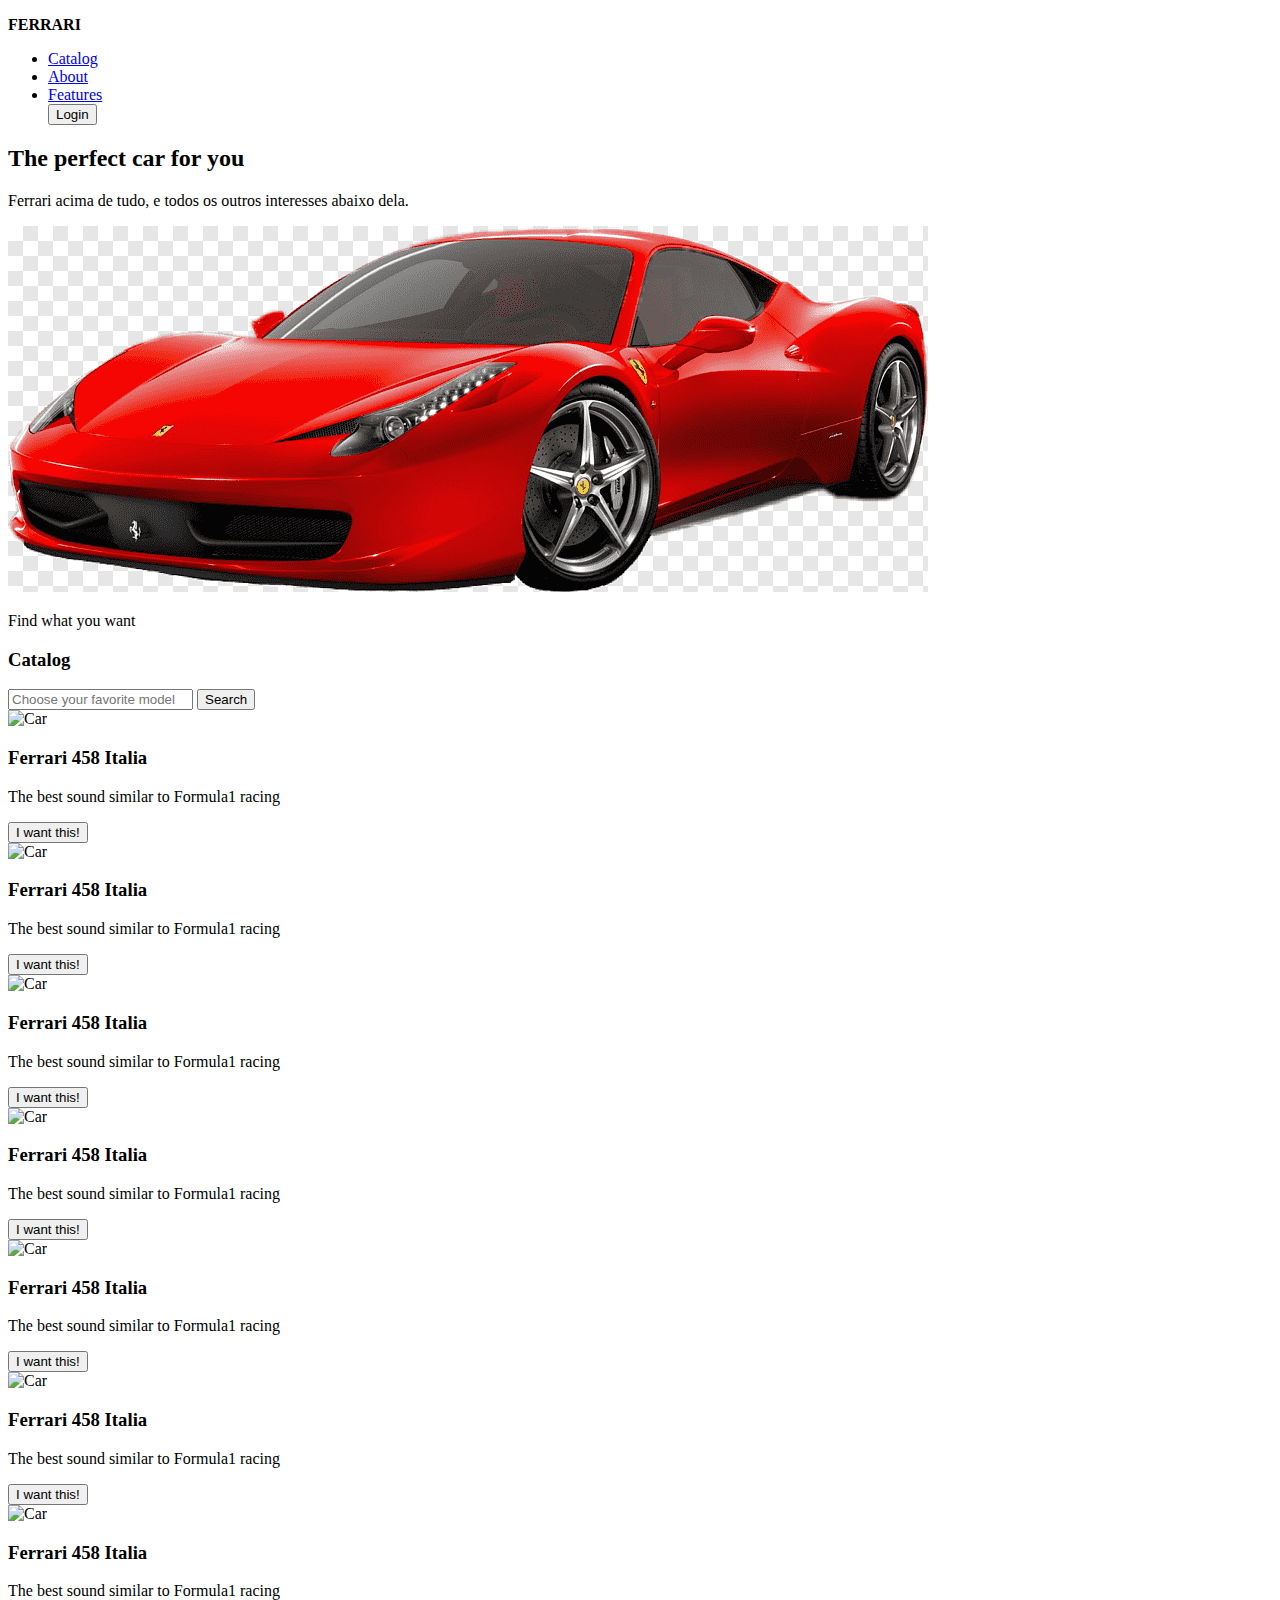
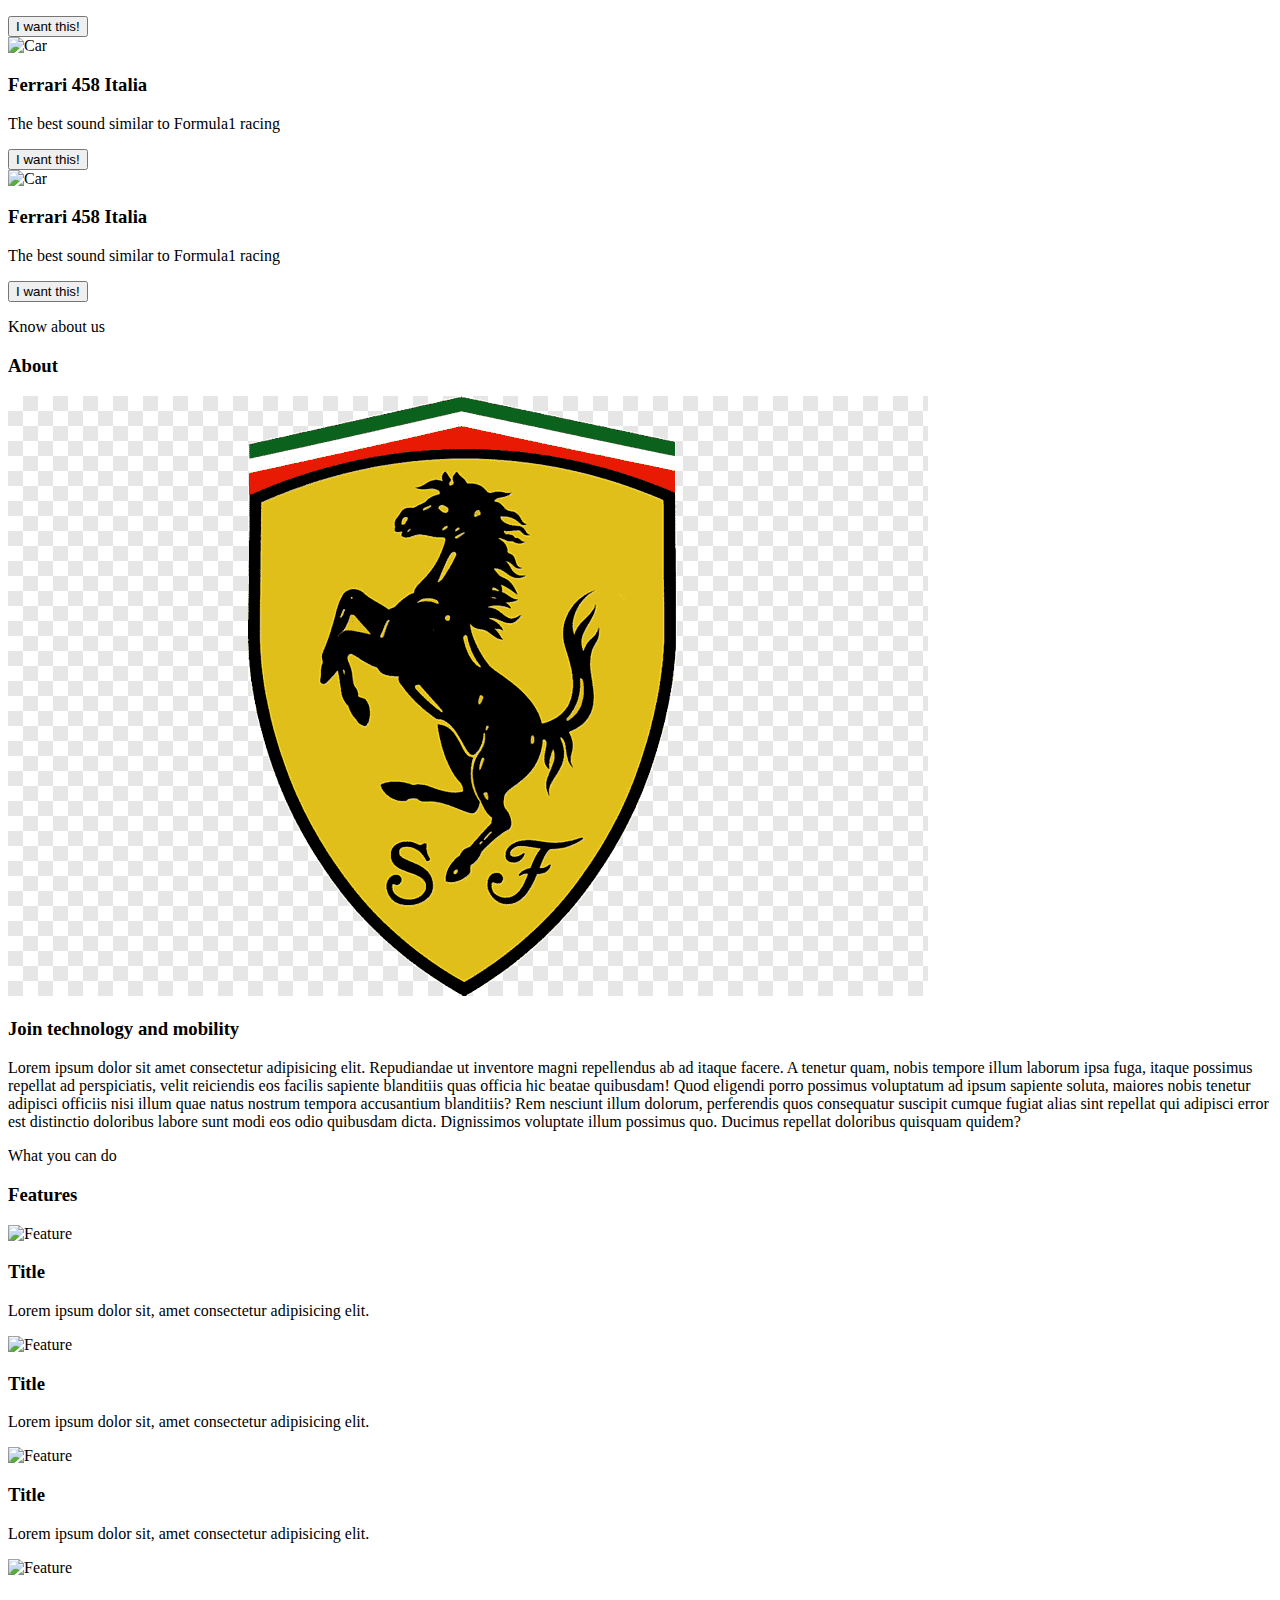
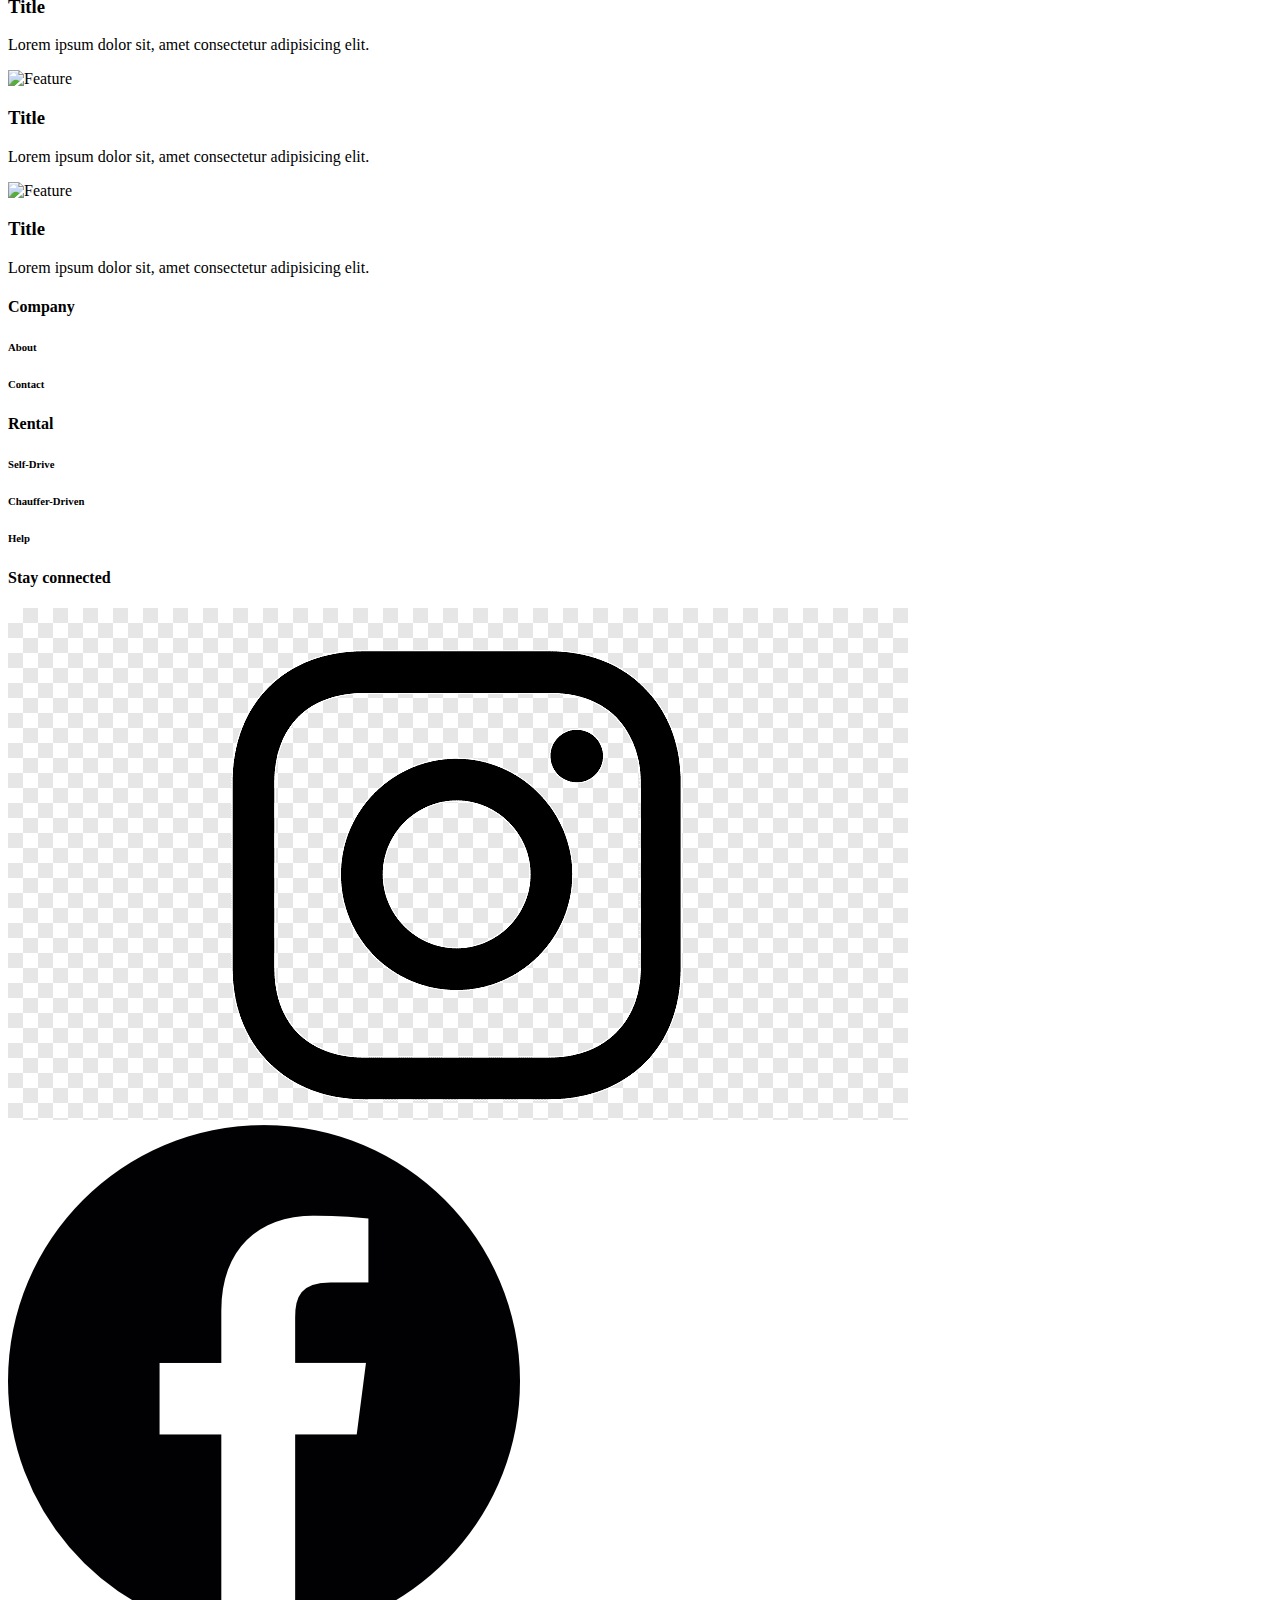
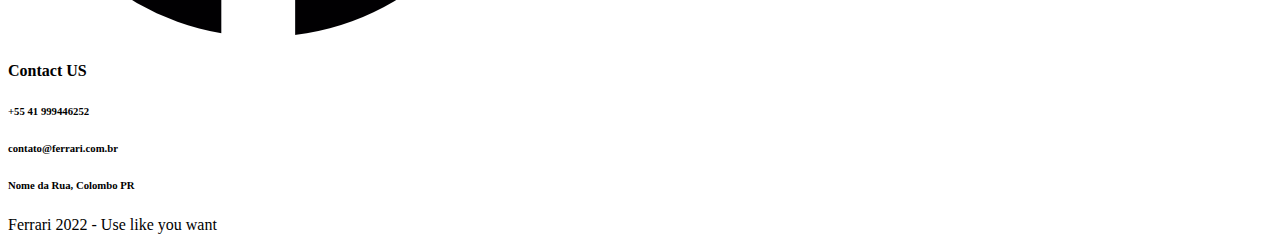
==== index.html @ 74cccc2a "initial commit" ====
<!DOCTYPE html>
<html lang="en">
  <head>
    <meta charset="UTF-8" />
    <meta http-equiv="X-UA-Compatible" content="IE=edge" />
    <meta name="viewport" content="width=device-width, initial-scale=1.0" />
    <title>Ferrari</title>
    <link rel="stylesheet" href="css/styles.css" />
  </head>
  <body>
    <header>
      <div class="content">
        <nav>
          <p class="brand"><strong>FERRARI</strong></p>
          <ul>
            <li><a href="#catalog">Catalog</a></li>
            <li><a href="#about">About</a></li>
            <li><a href="#feature">Features</a></li>
            <button>Login</button>
          </ul>
        </nav>
        <div class="header-block">
          <div class="text">
            <h2>The perfect car for you</h2>
            <p>Ferrari acima de tudo, e todos os outros interesses abaixo dela.</p>
          </div>
          <img src="images/458italia.png" alt="Car" />
        </div>
      </div>
    </header>
    <section class="catalog" id="catalog">
      <div class="content">
        <div class="title-wrapper-catalog">
          <p>Find what you want</p>
          <h3>Catalog</h3>
        </div>
        <div class="filter-card">
          <input
            type="text"
            class="search-input"
            placeholder="Choose your favorite model"
          />
          <button class="search-button">Search</button>
        </div>
        <div class="card-wrapper">
          <div class="card-item">
            <img src="images/ferraripreta.png" alt="Car" />
            <div class="card-content">
              <h3>Ferrari 458 Italia</h3>
              <p>
                The best sound similar to Formula1 racing
              </p>
              <button type="button">I want this!</button>
            </div>
          </div>
          <div class="card-item">
            <img src="images/ferraripreta.png" alt="Car" />
            <div class="card-content">
              <h3>Ferrari 458 Italia</h3>
              <p>
                The best sound similar to Formula1 racing
              </p>
              <button type="button">I want this!</button>
            </div>
          </div>
          <div class="card-item">
            <img src="images/ferraripreta.png" alt="Car" />
            <div class="card-content">
              <h3>Ferrari 458 Italia</h3>
              <p>
                The best sound similar to Formula1 racing
              </p>
              <button type="button">I want this!</button>
            </div>
          </div>
          <div class="card-item">
            <img src="images/ferraripreta.png" alt="Car" />
            <div class="card-content">
              <h3>Ferrari 458 Italia</h3>
              <p>
                The best sound similar to Formula1 racing
              </p>
              <button type="button">I want this!</button>
            </div>
          </div>
          <div class="card-item">
            <img src="images/ferraripreta.png" alt="Car" />
            <div class="card-content">
              <h3>Ferrari 458 Italia</h3>
              <p>
                The best sound similar to Formula1 racing
              </p>
              <button type="button">I want this!</button>
            </div>
          </div>
          <div class="card-item">
            <img src="images/ferraripreta.png" alt="Car" />
            <div class="card-content">
              <h3>Ferrari 458 Italia</h3>
              <p>
                The best sound similar to Formula1 racing
              </p>
              <button type="button">I want this!</button>
            </div>
          </div>
          <div class="card-item">
            <img src="images/ferraripreta.png" alt="Car" />
            <div class="card-content">
              <h3>Ferrari 458 Italia</h3>
              <p>
                The best sound similar to Formula1 racing
              </p>
              <button type="button">I want this!</button>
            </div>
          </div>
          <div class="card-item">
            <img src="images/ferraripreta.png" alt="Car" />
            <div class="card-content">
              <h3>Ferrari 458 Italia</h3>
              <p>
                The best sound similar to Formula1 racing
              </p>
              <button type="button">I want this!</button>
            </div>
          </div>
          <div class="card-item">
            <img src="images/ferraripreta.png" alt="Car" />
            <div class="card-content">
              <h3>Ferrari 458 Italia</h3>
              <p>
                The best sound similar to Formula1 racing
              </p>
              <button type="button">I want this!</button>
            </div>
          </div>
        </div>
      </div>
    </section>

    <section class="about" id="about">
      <div class="content">
        <div class="title-wrapper-about">
          <p>Know about us</p>
          <h3>About</h3>
        </div>
        <div class="about-content">
          <div class="left">
            <img src="images/ferrarilogo.png" alt="About" />
          </div>
          <div class="right">
            <h3>Join technology and mobility</h3>
            <p>
              Lorem ipsum dolor sit amet consectetur adipisicing elit.
              Repudiandae ut inventore magni repellendus ab ad itaque facere. A
              tenetur quam, nobis tempore illum laborum ipsa fuga, itaque
              possimus repellat ad perspiciatis, velit reiciendis eos facilis
              sapiente blanditiis quas officia hic beatae quibusdam! Quod
              eligendi porro possimus voluptatum ad ipsum sapiente soluta,
              maiores nobis tenetur adipisci officiis nisi illum quae natus
              nostrum tempora accusantium blanditiis? Rem nesciunt illum
              dolorum, perferendis quos consequatur suscipit cumque fugiat alias
              sint repellat qui adipisci error est distinctio doloribus labore
              sunt modi eos odio quibusdam dicta. Dignissimos voluptate illum
              possimus quo. Ducimus repellat doloribus quisquam quidem?
            </p>
          </div>
        </div>
      </div>
    </section>

    <section class="features" id="features">
      <div class="content">
        <div class="title-wrapper-features">
          <p>What you can do</p>
          <h3>Features</h3>
        </div>
        <div class="feature-card-block">
          <div class="feature-card-item">
            <img src="images/feature-planet.png" alt="Feature" />
            <div class="feature-text-content">
              <h3>Title</h3>
              <p>Lorem ipsum dolor sit, amet consectetur adipisicing elit.</p>
            </div>
          </div>
          <div class="feature-card-item">
            <img src="images/feature-planet.png" alt="Feature" />
            <div class="feature-text-content">
              <h3>Title</h3>
              <p>Lorem ipsum dolor sit, amet consectetur adipisicing elit.</p>
            </div>
          </div>
          <div class="feature-card-item">
            <img src="images/feature-planet.png" alt="Feature" />
            <div class="feature-text-content">
              <h3>Title</h3>
              <p>Lorem ipsum dolor sit, amet consectetur adipisicing elit.</p>
            </div>
          </div>
          <div class="feature-card-item">
            <img src="images/feature-planet.png" alt="Feature" />
            <div class="feature-text-content">
              <h3>Title</h3>
              <p>Lorem ipsum dolor sit, amet consectetur adipisicing elit.</p>
            </div>
          </div>
          <div class="feature-card-item">
            <img src="images/feature-planet.png" alt="Feature" />
            <div class="feature-text-content">
              <h3>Title</h3>
              <p>Lorem ipsum dolor sit, amet consectetur adipisicing elit.</p>
            </div>
          </div>
          <div class="feature-card-item">
            <img src="images/feature-planet.png" alt="Feature" />
            <div class="feature-text-content">
              <h3>Title</h3>
              <p>Lorem ipsum dolor sit, amet consectetur adipisicing elit.</p>
            </div>
          </div>
        </div>
      </div>
    </section>

    <footer>
      <div class="main">
        <div class="content footer-links">
          <div class="footer-company">
            <h4>Company</h4>
            <h6>About</h6>
            <h6>Contact</h6>
          </div>
          <div class="footer-rental">
            <h4>Rental</h4>
            <h6>Self-Drive</h6>
            <h6>Chauffer-Driven</h6>
            <h6>Help</h6>
          </div>
          <div class="footer-social">
            <h4>Stay connected</h4>
            <div class="social-icons">
              <img src="images/instalogo.png" alt="Instagram" />
              <img src="images/facelogo.png" alt="Facebook" />
            </div>
          </div>
          <div class="footer-contact">
            <h4>Contact US</h4>
            <h6>+55 41 999446252</h6>
            <h6>contato@ferrari.com.br</h6>
            <h6>Nome da Rua, Colombo PR</h6>
          </div>
        </div>
      </div>
      <div class="last">Ferrari 2022 - Use like you want</div>
    </footer>
  </body>
</html>
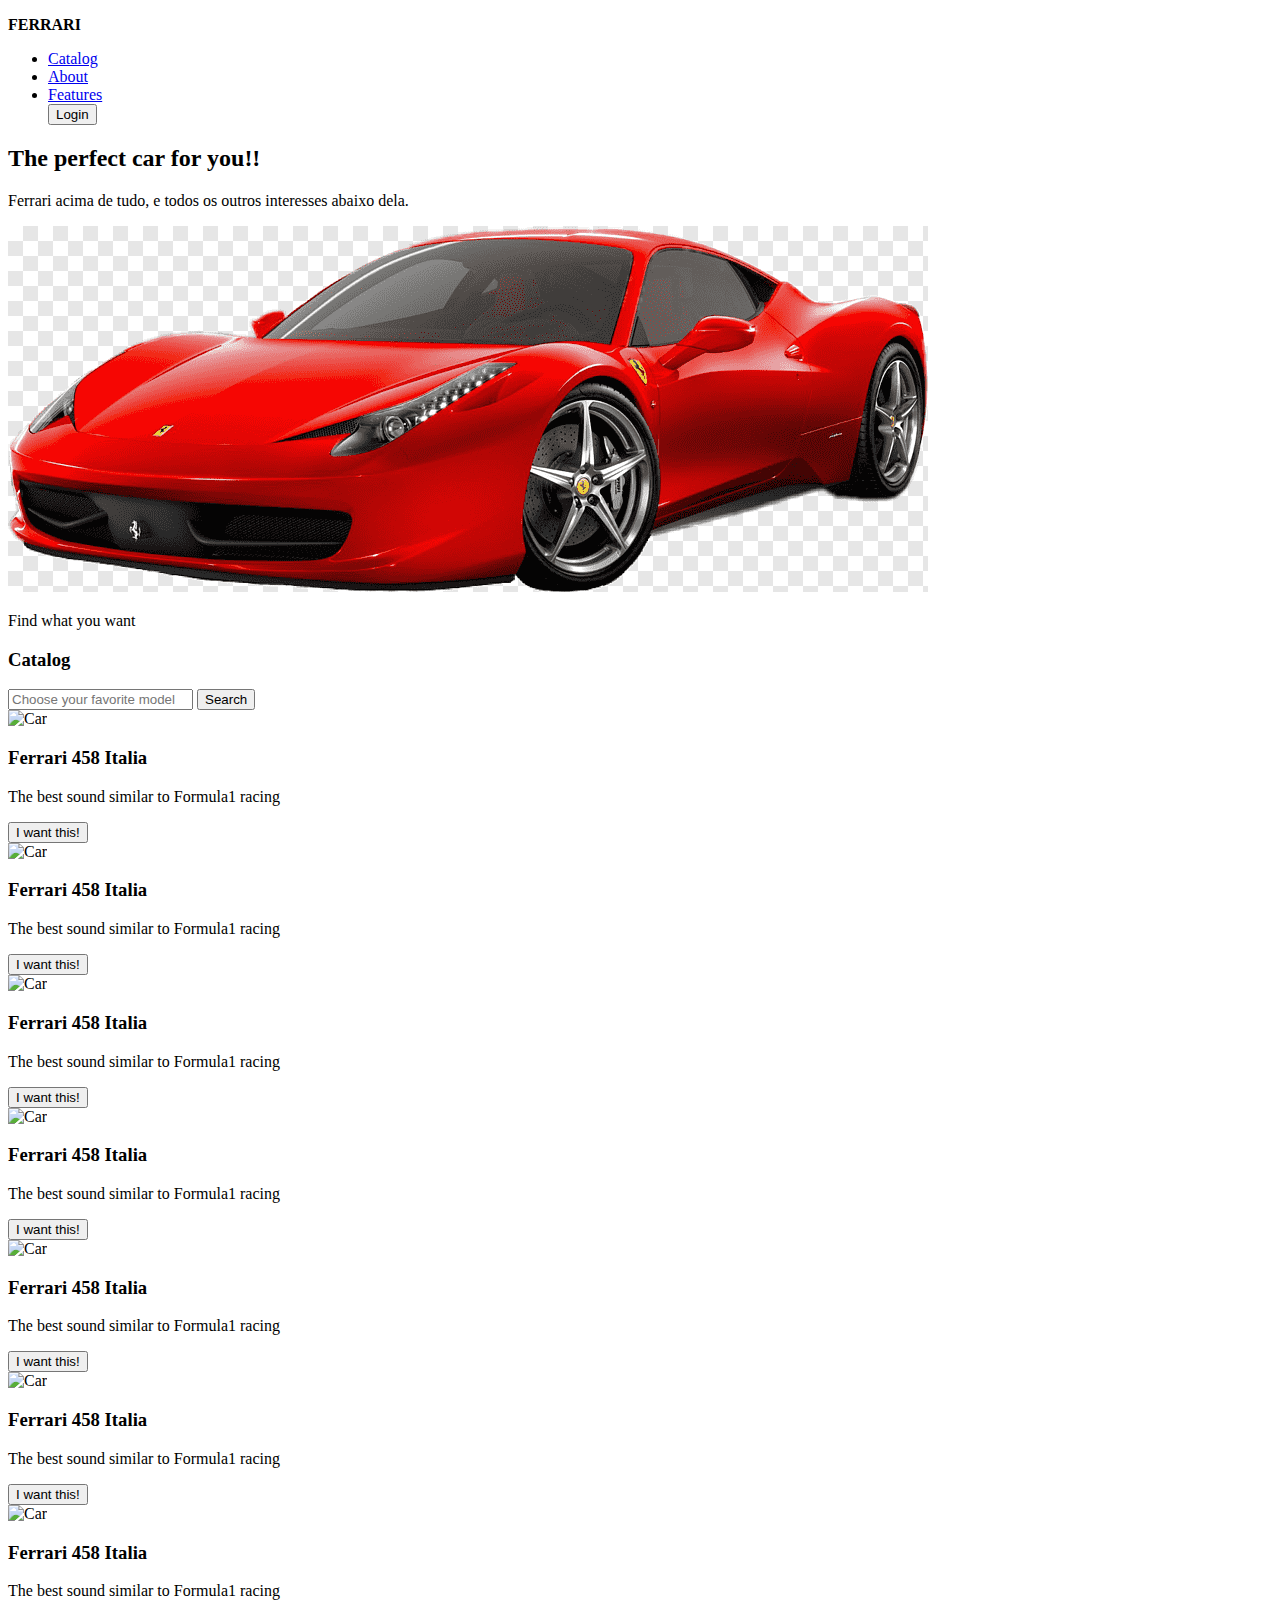
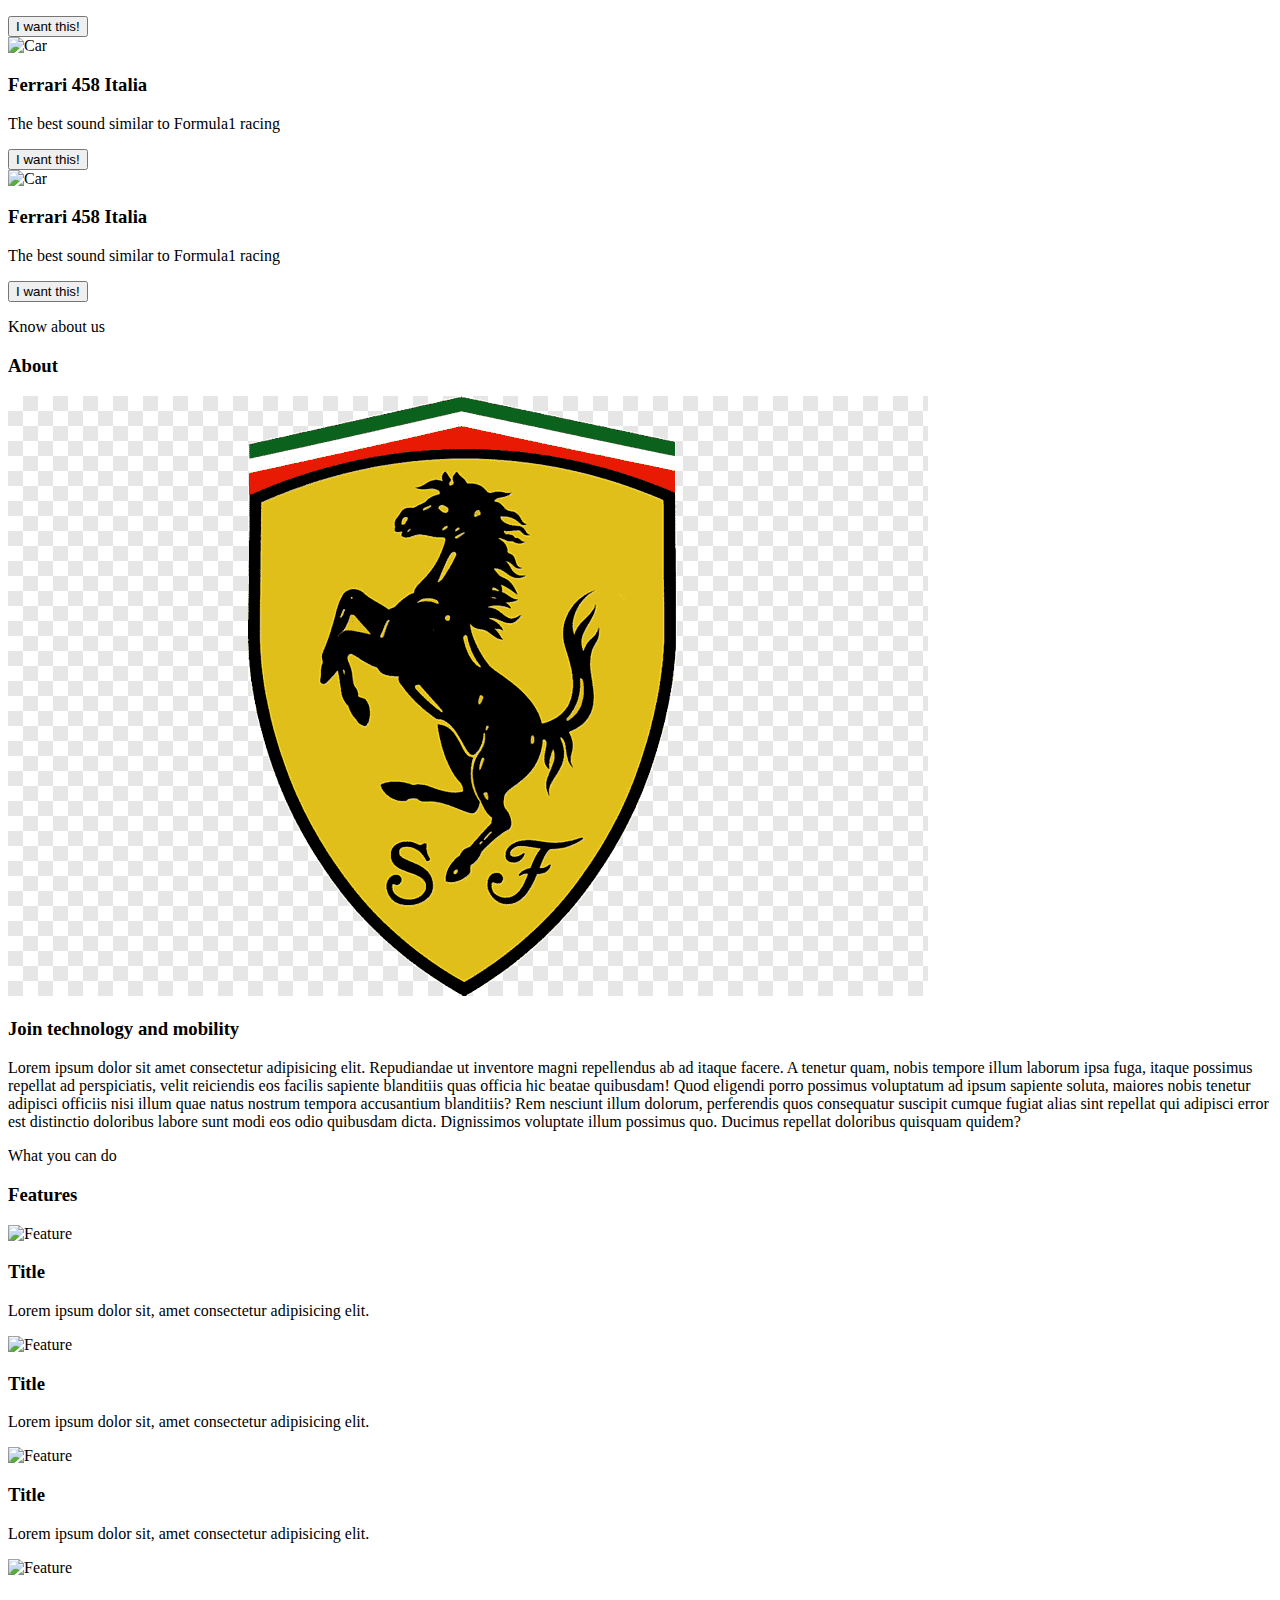
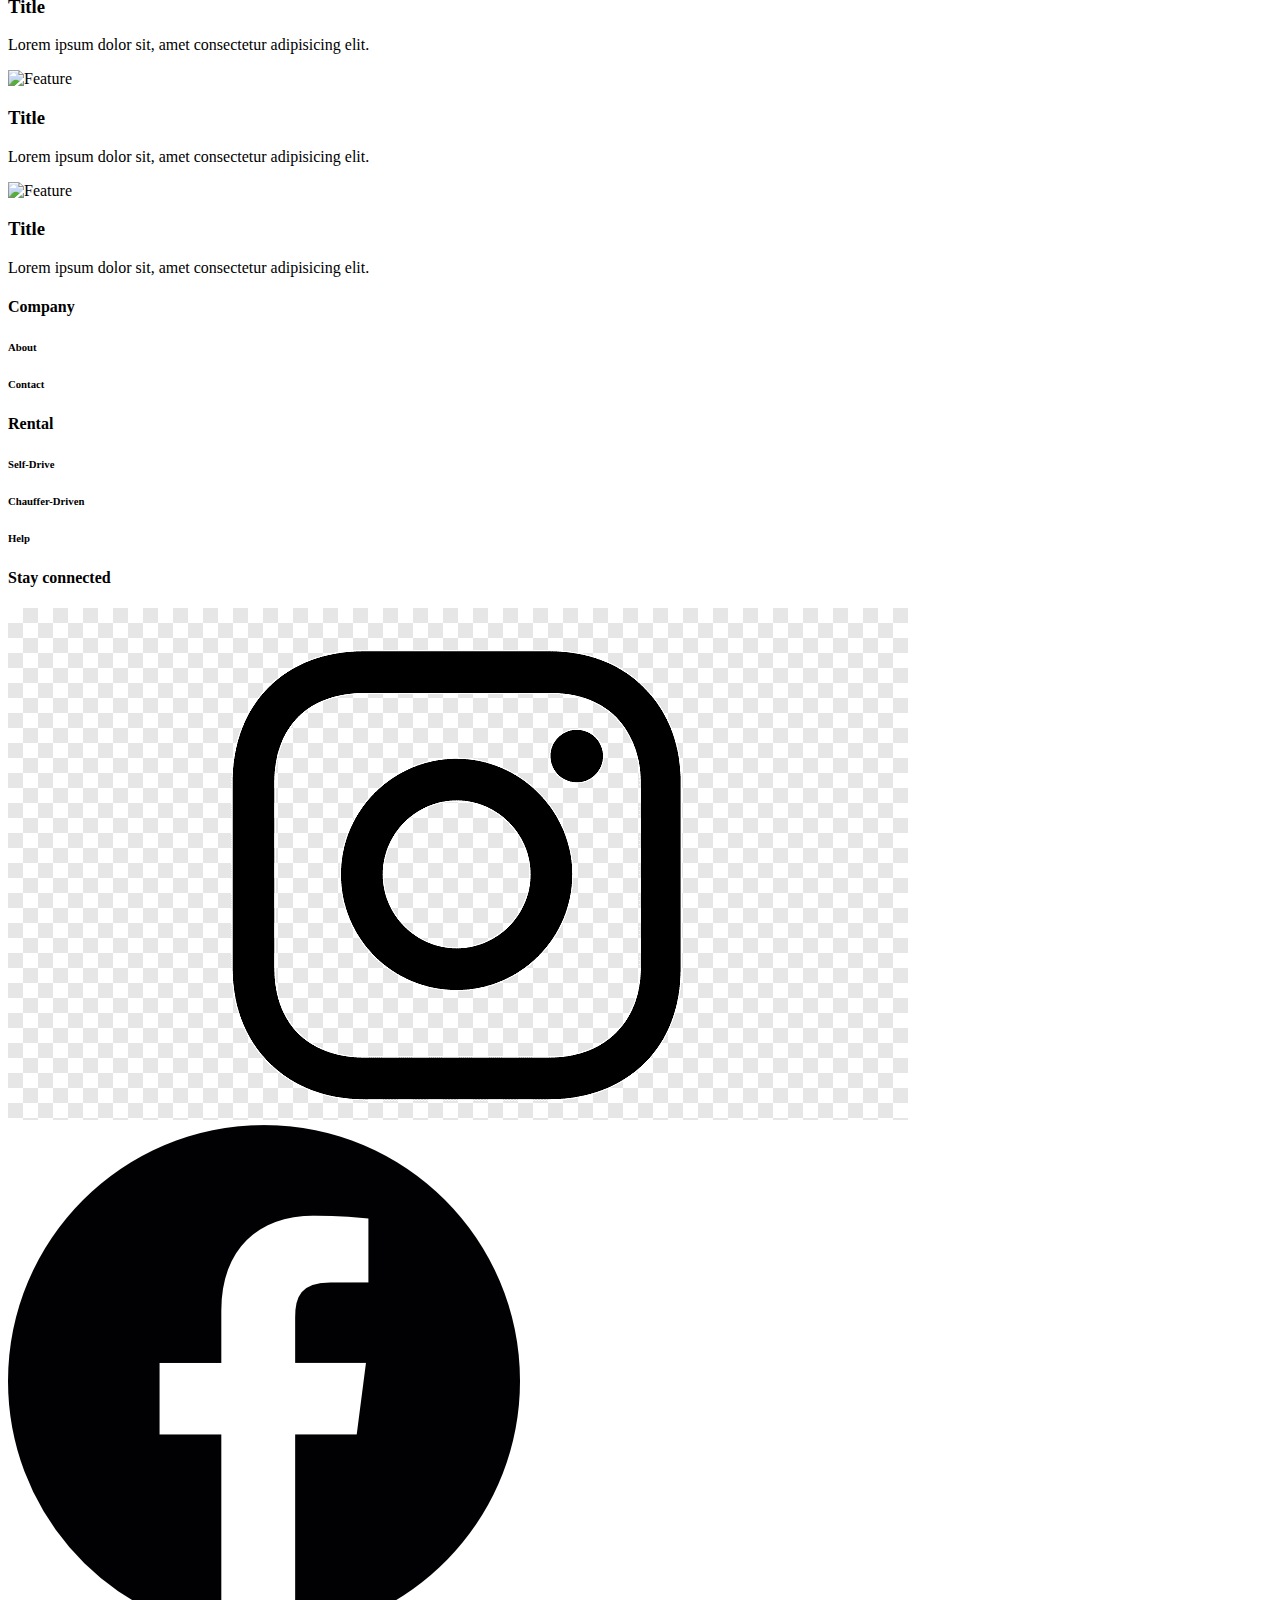
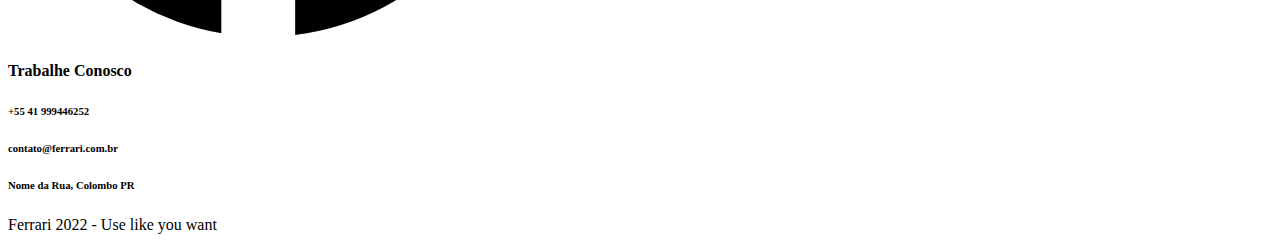
==== commit cca29cd4: "Add files via upload" ====
--- a/index.html
+++ b/index.html
@@ -1,256 +1,256 @@
-<!DOCTYPE html>
-<html lang="en">
-  <head>
-    <meta charset="UTF-8" />
-    <meta http-equiv="X-UA-Compatible" content="IE=edge" />
-    <meta name="viewport" content="width=device-width, initial-scale=1.0" />
-    <title>Ferrari</title>
-    <link rel="stylesheet" href="css/styles.css" />
-  </head>
-  <body>
-    <header>
-      <div class="content">
-        <nav>
-          <p class="brand"><strong>FERRARI</strong></p>
-          <ul>
-            <li><a href="#catalog">Catalog</a></li>
-            <li><a href="#about">About</a></li>
-            <li><a href="#feature">Features</a></li>
-            <button>Login</button>
-          </ul>
-        </nav>
-        <div class="header-block">
-          <div class="text">
-            <h2>The perfect car for you</h2>
-            <p>Ferrari acima de tudo, e todos os outros interesses abaixo dela.</p>
-          </div>
-          <img src="images/458italia.png" alt="Car" />
-        </div>
-      </div>
-    </header>
-    <section class="catalog" id="catalog">
-      <div class="content">
-        <div class="title-wrapper-catalog">
-          <p>Find what you want</p>
-          <h3>Catalog</h3>
-        </div>
-        <div class="filter-card">
-          <input
-            type="text"
-            class="search-input"
-            placeholder="Choose your favorite model"
-          />
-          <button class="search-button">Search</button>
-        </div>
-        <div class="card-wrapper">
-          <div class="card-item">
-            <img src="images/ferraripreta.png" alt="Car" />
-            <div class="card-content">
-              <h3>Ferrari 458 Italia</h3>
-              <p>
-                The best sound similar to Formula1 racing
-              </p>
-              <button type="button">I want this!</button>
-            </div>
-          </div>
-          <div class="card-item">
-            <img src="images/ferraripreta.png" alt="Car" />
-            <div class="card-content">
-              <h3>Ferrari 458 Italia</h3>
-              <p>
-                The best sound similar to Formula1 racing
-              </p>
-              <button type="button">I want this!</button>
-            </div>
-          </div>
-          <div class="card-item">
-            <img src="images/ferraripreta.png" alt="Car" />
-            <div class="card-content">
-              <h3>Ferrari 458 Italia</h3>
-              <p>
-                The best sound similar to Formula1 racing
-              </p>
-              <button type="button">I want this!</button>
-            </div>
-          </div>
-          <div class="card-item">
-            <img src="images/ferraripreta.png" alt="Car" />
-            <div class="card-content">
-              <h3>Ferrari 458 Italia</h3>
-              <p>
-                The best sound similar to Formula1 racing
-              </p>
-              <button type="button">I want this!</button>
-            </div>
-          </div>
-          <div class="card-item">
-            <img src="images/ferraripreta.png" alt="Car" />
-            <div class="card-content">
-              <h3>Ferrari 458 Italia</h3>
-              <p>
-                The best sound similar to Formula1 racing
-              </p>
-              <button type="button">I want this!</button>
-            </div>
-          </div>
-          <div class="card-item">
-            <img src="images/ferraripreta.png" alt="Car" />
-            <div class="card-content">
-              <h3>Ferrari 458 Italia</h3>
-              <p>
-                The best sound similar to Formula1 racing
-              </p>
-              <button type="button">I want this!</button>
-            </div>
-          </div>
-          <div class="card-item">
-            <img src="images/ferraripreta.png" alt="Car" />
-            <div class="card-content">
-              <h3>Ferrari 458 Italia</h3>
-              <p>
-                The best sound similar to Formula1 racing
-              </p>
-              <button type="button">I want this!</button>
-            </div>
-          </div>
-          <div class="card-item">
-            <img src="images/ferraripreta.png" alt="Car" />
-            <div class="card-content">
-              <h3>Ferrari 458 Italia</h3>
-              <p>
-                The best sound similar to Formula1 racing
-              </p>
-              <button type="button">I want this!</button>
-            </div>
-          </div>
-          <div class="card-item">
-            <img src="images/ferraripreta.png" alt="Car" />
-            <div class="card-content">
-              <h3>Ferrari 458 Italia</h3>
-              <p>
-                The best sound similar to Formula1 racing
-              </p>
-              <button type="button">I want this!</button>
-            </div>
-          </div>
-        </div>
-      </div>
-    </section>
-
-    <section class="about" id="about">
-      <div class="content">
-        <div class="title-wrapper-about">
-          <p>Know about us</p>
-          <h3>About</h3>
-        </div>
-        <div class="about-content">
-          <div class="left">
-            <img src="images/ferrarilogo.png" alt="About" />
-          </div>
-          <div class="right">
-            <h3>Join technology and mobility</h3>
-            <p>
-              Lorem ipsum dolor sit amet consectetur adipisicing elit.
-              Repudiandae ut inventore magni repellendus ab ad itaque facere. A
-              tenetur quam, nobis tempore illum laborum ipsa fuga, itaque
-              possimus repellat ad perspiciatis, velit reiciendis eos facilis
-              sapiente blanditiis quas officia hic beatae quibusdam! Quod
-              eligendi porro possimus voluptatum ad ipsum sapiente soluta,
-              maiores nobis tenetur adipisci officiis nisi illum quae natus
-              nostrum tempora accusantium blanditiis? Rem nesciunt illum
-              dolorum, perferendis quos consequatur suscipit cumque fugiat alias
-              sint repellat qui adipisci error est distinctio doloribus labore
-              sunt modi eos odio quibusdam dicta. Dignissimos voluptate illum
-              possimus quo. Ducimus repellat doloribus quisquam quidem?
-            </p>
-          </div>
-        </div>
-      </div>
-    </section>
-
-    <section class="features" id="features">
-      <div class="content">
-        <div class="title-wrapper-features">
-          <p>What you can do</p>
-          <h3>Features</h3>
-        </div>
-        <div class="feature-card-block">
-          <div class="feature-card-item">
-            <img src="images/feature-planet.png" alt="Feature" />
-            <div class="feature-text-content">
-              <h3>Title</h3>
-              <p>Lorem ipsum dolor sit, amet consectetur adipisicing elit.</p>
-            </div>
-          </div>
-          <div class="feature-card-item">
-            <img src="images/feature-planet.png" alt="Feature" />
-            <div class="feature-text-content">
-              <h3>Title</h3>
-              <p>Lorem ipsum dolor sit, amet consectetur adipisicing elit.</p>
-            </div>
-          </div>
-          <div class="feature-card-item">
-            <img src="images/feature-planet.png" alt="Feature" />
-            <div class="feature-text-content">
-              <h3>Title</h3>
-              <p>Lorem ipsum dolor sit, amet consectetur adipisicing elit.</p>
-            </div>
-          </div>
-          <div class="feature-card-item">
-            <img src="images/feature-planet.png" alt="Feature" />
-            <div class="feature-text-content">
-              <h3>Title</h3>
-              <p>Lorem ipsum dolor sit, amet consectetur adipisicing elit.</p>
-            </div>
-          </div>
-          <div class="feature-card-item">
-            <img src="images/feature-planet.png" alt="Feature" />
-            <div class="feature-text-content">
-              <h3>Title</h3>
-              <p>Lorem ipsum dolor sit, amet consectetur adipisicing elit.</p>
-            </div>
-          </div>
-          <div class="feature-card-item">
-            <img src="images/feature-planet.png" alt="Feature" />
-            <div class="feature-text-content">
-              <h3>Title</h3>
-              <p>Lorem ipsum dolor sit, amet consectetur adipisicing elit.</p>
-            </div>
-          </div>
-        </div>
-      </div>
-    </section>
-
-    <footer>
-      <div class="main">
-        <div class="content footer-links">
-          <div class="footer-company">
-            <h4>Company</h4>
-            <h6>About</h6>
-            <h6>Contact</h6>
-          </div>
-          <div class="footer-rental">
-            <h4>Rental</h4>
-            <h6>Self-Drive</h6>
-            <h6>Chauffer-Driven</h6>
-            <h6>Help</h6>
-          </div>
-          <div class="footer-social">
-            <h4>Stay connected</h4>
-            <div class="social-icons">
-              <img src="images/instalogo.png" alt="Instagram" />
-              <img src="images/facelogo.png" alt="Facebook" />
-            </div>
-          </div>
-          <div class="footer-contact">
-            <h4>Contact US</h4>
-            <h6>+55 41 999446252</h6>
-            <h6>contato@ferrari.com.br</h6>
-            <h6>Nome da Rua, Colombo PR</h6>
-          </div>
-        </div>
-      </div>
-      <div class="last">Ferrari 2022 - Use like you want</div>
-    </footer>
-  </body>
+<!DOCTYPE html>
+<html lang="en">
+  <head>
+    <meta charset="UTF-8" />
+    <meta http-equiv="X-UA-Compatible" content="IE=edge" />
+    <meta name="viewport" content="width=device-width, initial-scale=1.0" />
+    <title>Ferrari</title>
+    <link rel="stylesheet" href="css/styles.css" />
+  </head>
+  <body>
+    <header>
+      <div class="content">
+        <nav>
+          <p class="brand"><strong>FERRARI</strong></p>
+          <ul>
+            <li><a href="#catalog">Catalog</a></li>
+            <li><a href="#about">About</a></li>
+            <li><a href="#feature">Features</a></li>
+            <button>Login</button>
+          </ul>
+        </nav>
+        <div class="header-block">
+          <div class="text">
+            <h2>The perfect car for you!!</h2>
+            <p>Ferrari acima de tudo, e todos os outros interesses abaixo dela.</p>
+          </div>
+          <img src="images/458italia.png" alt="Car" />
+        </div>
+      </div>
+    </header>
+    <section class="catalog" id="catalog">
+      <div class="content">
+        <div class="title-wrapper-catalog">
+          <p>Find what you want</p>
+          <h3>Catalog</h3>
+        </div>
+        <div class="filter-card">
+          <input
+            type="text"
+            class="search-input"
+            placeholder="Choose your favorite model"
+          />
+          <button class="search-button">Search</button>
+        </div>
+        <div class="card-wrapper">
+          <div class="card-item">
+            <img src="images/ferraripreta.png" alt="Car" />
+            <div class="card-content">
+              <h3>Ferrari 458 Italia</h3>
+              <p>
+                The best sound similar to Formula1 racing
+              </p>
+              <button type="button">I want this!</button>
+            </div>
+          </div>
+          <div class="card-item">
+            <img src="images/ferraripreta.png" alt="Car" />
+            <div class="card-content">
+              <h3>Ferrari 458 Italia</h3>
+              <p>
+                The best sound similar to Formula1 racing
+              </p>
+              <button type="button">I want this!</button>
+            </div>
+          </div>
+          <div class="card-item">
+            <img src="images/ferraripreta.png" alt="Car" />
+            <div class="card-content">
+              <h3>Ferrari 458 Italia</h3>
+              <p>
+                The best sound similar to Formula1 racing
+              </p>
+              <button type="button">I want this!</button>
+            </div>
+          </div>
+          <div class="card-item">
+            <img src="images/ferraripreta.png" alt="Car" />
+            <div class="card-content">
+              <h3>Ferrari 458 Italia</h3>
+              <p>
+                The best sound similar to Formula1 racing
+              </p>
+              <button type="button">I want this!</button>
+            </div>
+          </div>
+          <div class="card-item">
+            <img src="images/ferraripreta.png" alt="Car" />
+            <div class="card-content">
+              <h3>Ferrari 458 Italia</h3>
+              <p>
+                The best sound similar to Formula1 racing
+              </p>
+              <button type="button">I want this!</button>
+            </div>
+          </div>
+          <div class="card-item">
+            <img src="images/ferraripreta.png" alt="Car" />
+            <div class="card-content">
+              <h3>Ferrari 458 Italia</h3>
+              <p>
+                The best sound similar to Formula1 racing
+              </p>
+              <button type="button">I want this!</button>
+            </div>
+          </div>
+          <div class="card-item">
+            <img src="images/ferraripreta.png" alt="Car" />
+            <div class="card-content">
+              <h3>Ferrari 458 Italia</h3>
+              <p>
+                The best sound similar to Formula1 racing
+              </p>
+              <button type="button">I want this!</button>
+            </div>
+          </div>
+          <div class="card-item">
+            <img src="images/ferraripreta.png" alt="Car" />
+            <div class="card-content">
+              <h3>Ferrari 458 Italia</h3>
+              <p>
+                The best sound similar to Formula1 racing
+              </p>
+              <button type="button">I want this!</button>
+            </div>
+          </div>
+          <div class="card-item">
+            <img src="images/ferraripreta.png" alt="Car" />
+            <div class="card-content">
+              <h3>Ferrari 458 Italia</h3>
+              <p>
+                The best sound similar to Formula1 racing
+              </p>
+              <button type="button">I want this!</button>
+            </div>
+          </div>
+        </div>
+      </div>
+    </section>
+
+    <section class="about" id="about">
+      <div class="content">
+        <div class="title-wrapper-about">
+          <p>Know about us</p>
+          <h3>About</h3>
+        </div>
+        <div class="about-content">
+          <div class="left">
+            <img src="images/ferrarilogo.png" alt="About" />
+          </div>
+          <div class="right">
+            <h3>Join technology and mobility</h3>
+            <p>
+              Lorem ipsum dolor sit amet consectetur adipisicing elit.
+              Repudiandae ut inventore magni repellendus ab ad itaque facere. A
+              tenetur quam, nobis tempore illum laborum ipsa fuga, itaque
+              possimus repellat ad perspiciatis, velit reiciendis eos facilis
+              sapiente blanditiis quas officia hic beatae quibusdam! Quod
+              eligendi porro possimus voluptatum ad ipsum sapiente soluta,
+              maiores nobis tenetur adipisci officiis nisi illum quae natus
+              nostrum tempora accusantium blanditiis? Rem nesciunt illum
+              dolorum, perferendis quos consequatur suscipit cumque fugiat alias
+              sint repellat qui adipisci error est distinctio doloribus labore
+              sunt modi eos odio quibusdam dicta. Dignissimos voluptate illum
+              possimus quo. Ducimus repellat doloribus quisquam quidem?
+            </p>
+          </div>
+        </div>
+      </div>
+    </section>
+
+    <section class="features" id="features">
+      <div class="content">
+        <div class="title-wrapper-features">
+          <p>What you can do</p>
+          <h3>Features</h3>
+        </div>
+        <div class="feature-card-block">
+          <div class="feature-card-item">
+            <img src="images/feature-planet.png" alt="Feature" />
+            <div class="feature-text-content">
+              <h3>Title</h3>
+              <p>Lorem ipsum dolor sit, amet consectetur adipisicing elit.</p>
+            </div>
+          </div>
+          <div class="feature-card-item">
+            <img src="images/feature-planet.png" alt="Feature" />
+            <div class="feature-text-content">
+              <h3>Title</h3>
+              <p>Lorem ipsum dolor sit, amet consectetur adipisicing elit.</p>
+            </div>
+          </div>
+          <div class="feature-card-item">
+            <img src="images/feature-planet.png" alt="Feature" />
+            <div class="feature-text-content">
+              <h3>Title</h3>
+              <p>Lorem ipsum dolor sit, amet consectetur adipisicing elit.</p>
+            </div>
+          </div>
+          <div class="feature-card-item">
+            <img src="images/feature-planet.png" alt="Feature" />
+            <div class="feature-text-content">
+              <h3>Title</h3>
+              <p>Lorem ipsum dolor sit, amet consectetur adipisicing elit.</p>
+            </div>
+          </div>
+          <div class="feature-card-item">
+            <img src="images/feature-planet.png" alt="Feature" />
+            <div class="feature-text-content">
+              <h3>Title</h3>
+              <p>Lorem ipsum dolor sit, amet consectetur adipisicing elit.</p>
+            </div>
+          </div>
+          <div class="feature-card-item">
+            <img src="images/feature-planet.png" alt="Feature" />
+            <div class="feature-text-content">
+              <h3>Title</h3>
+              <p>Lorem ipsum dolor sit, amet consectetur adipisicing elit.</p>
+            </div>
+          </div>
+        </div>
+      </div>
+    </section>
+
+    <footer>
+      <div class="main">
+        <div class="content footer-links">
+          <div class="footer-company">
+            <h4>Company</h4>
+            <h6>About</h6>
+            <h6>Contact</h6>
+          </div>
+          <div class="footer-rental">
+            <h4>Rental</h4>
+            <h6>Self-Drive</h6>
+            <h6>Chauffer-Driven</h6>
+            <h6>Help</h6>
+          </div>
+          <div class="footer-social">
+            <h4>Stay connected</h4>
+            <div class="social-icons">
+              <img src="images/instalogo.png" alt="Instagram" />
+              <img src="images/facelogo.png" alt="Facebook" />
+            </div>
+          </div>
+          <div class="footer-contact">
+            <h4>Trabalhe Conosco</h4>
+            <h6>+55 41 999446252</h6>
+            <h6>contato@ferrari.com.br</h6>
+            <h6>Nome da Rua, Colombo PR</h6>
+          </div>
+        </div>
+      </div>
+      <div class="last">Ferrari 2022 - Use like you want</div>
+    </footer>
+  </body>
 </html>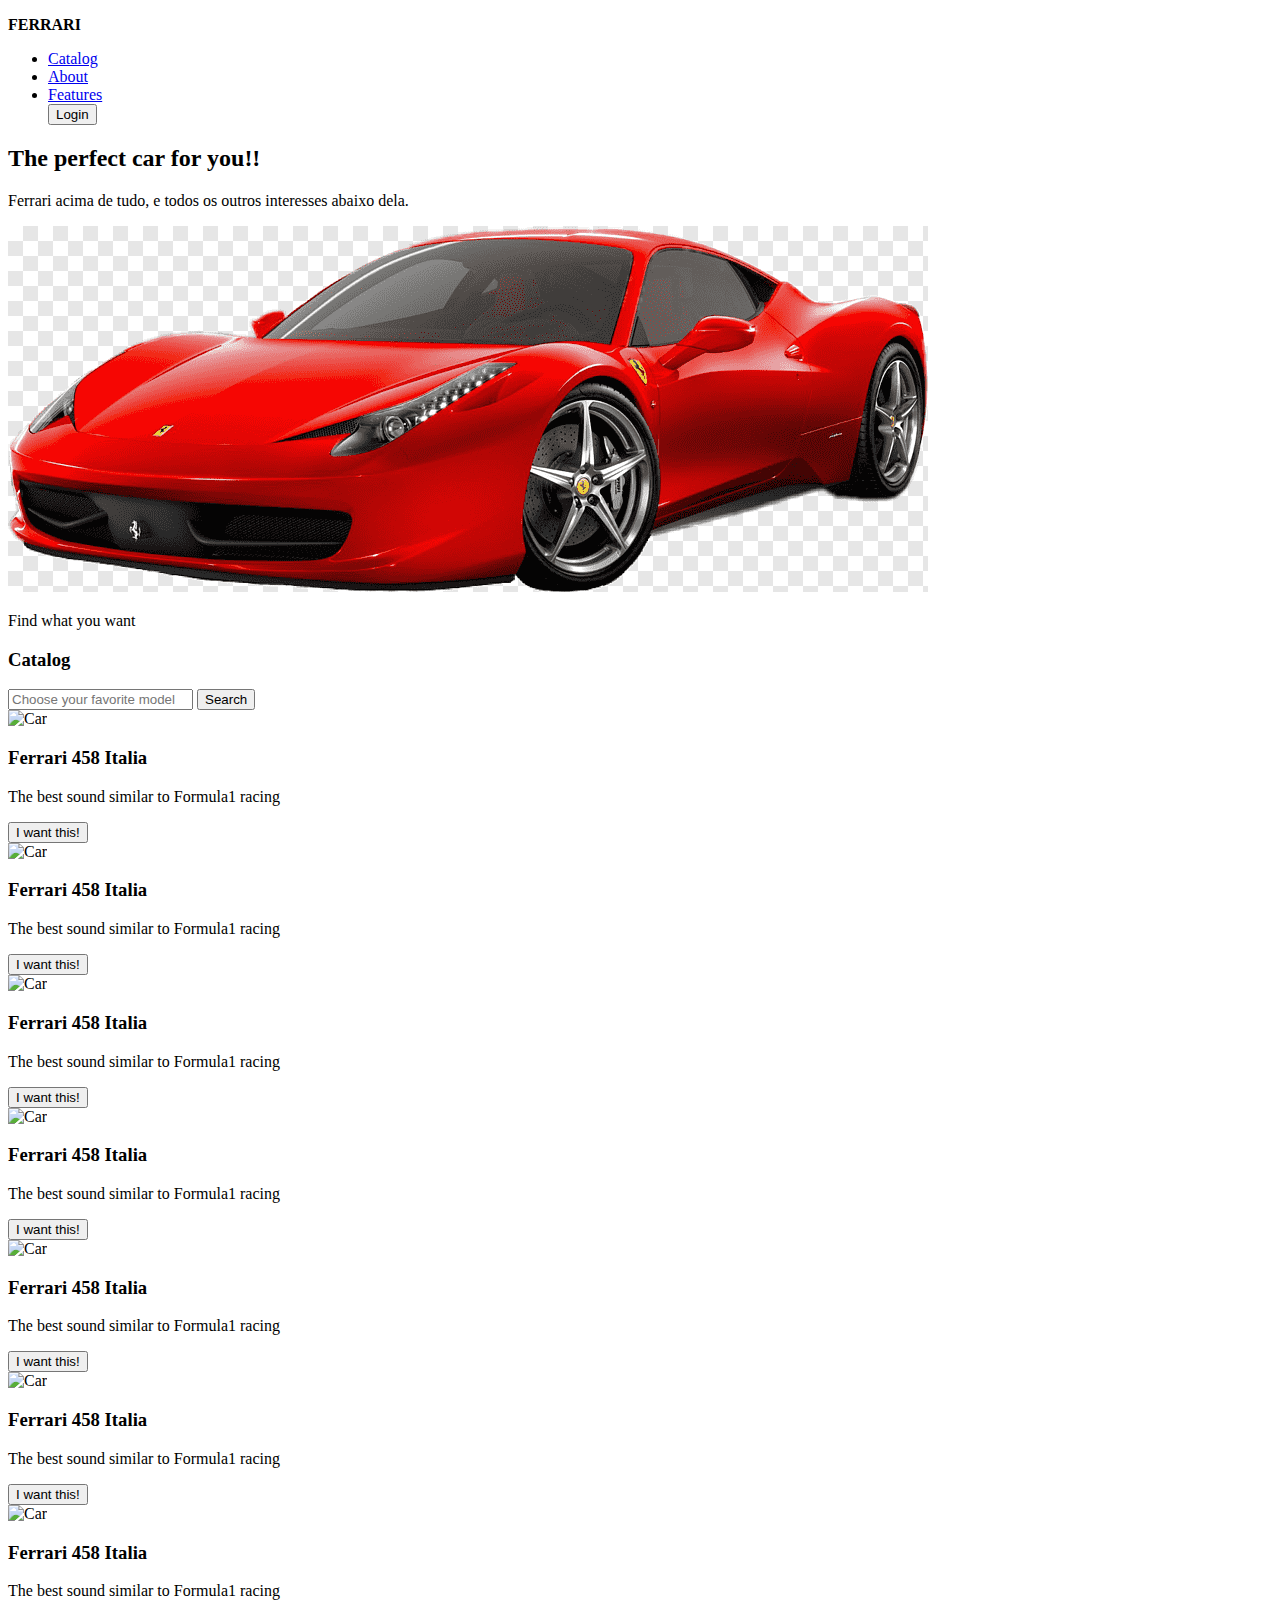
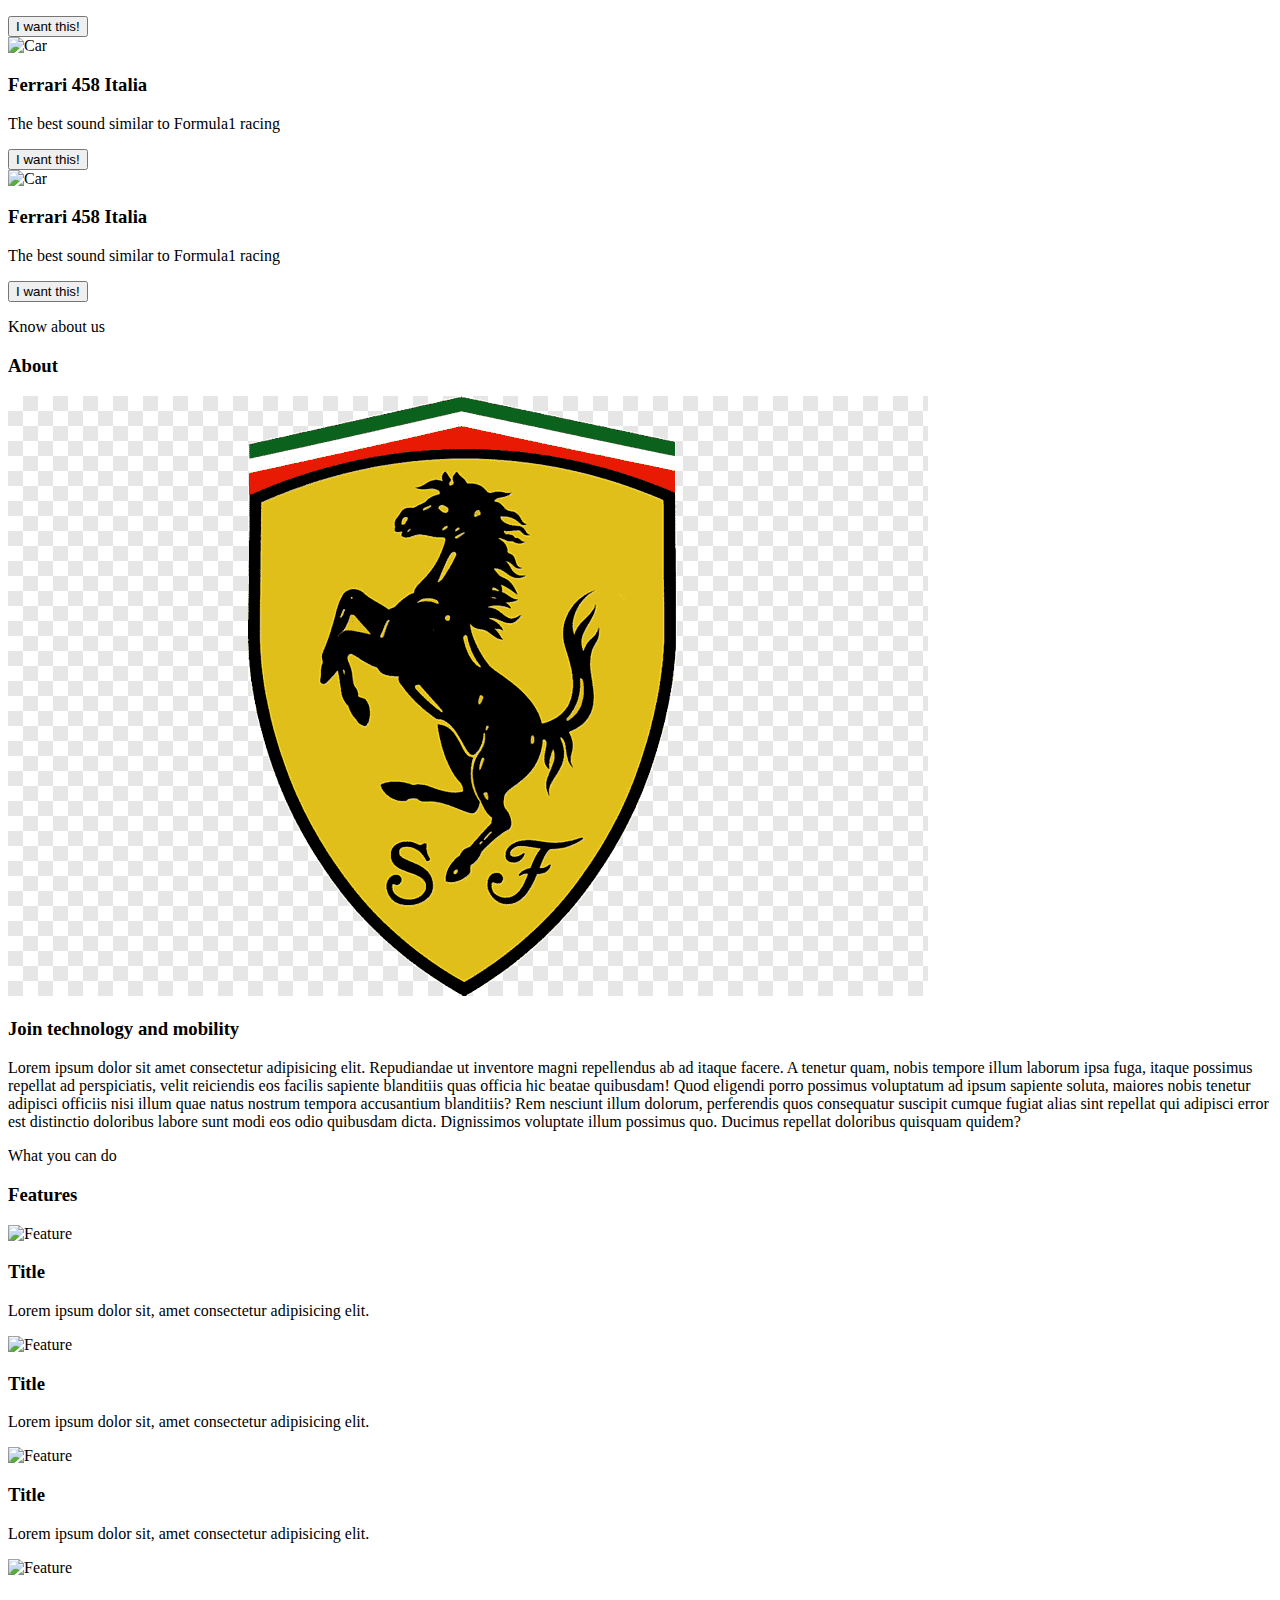
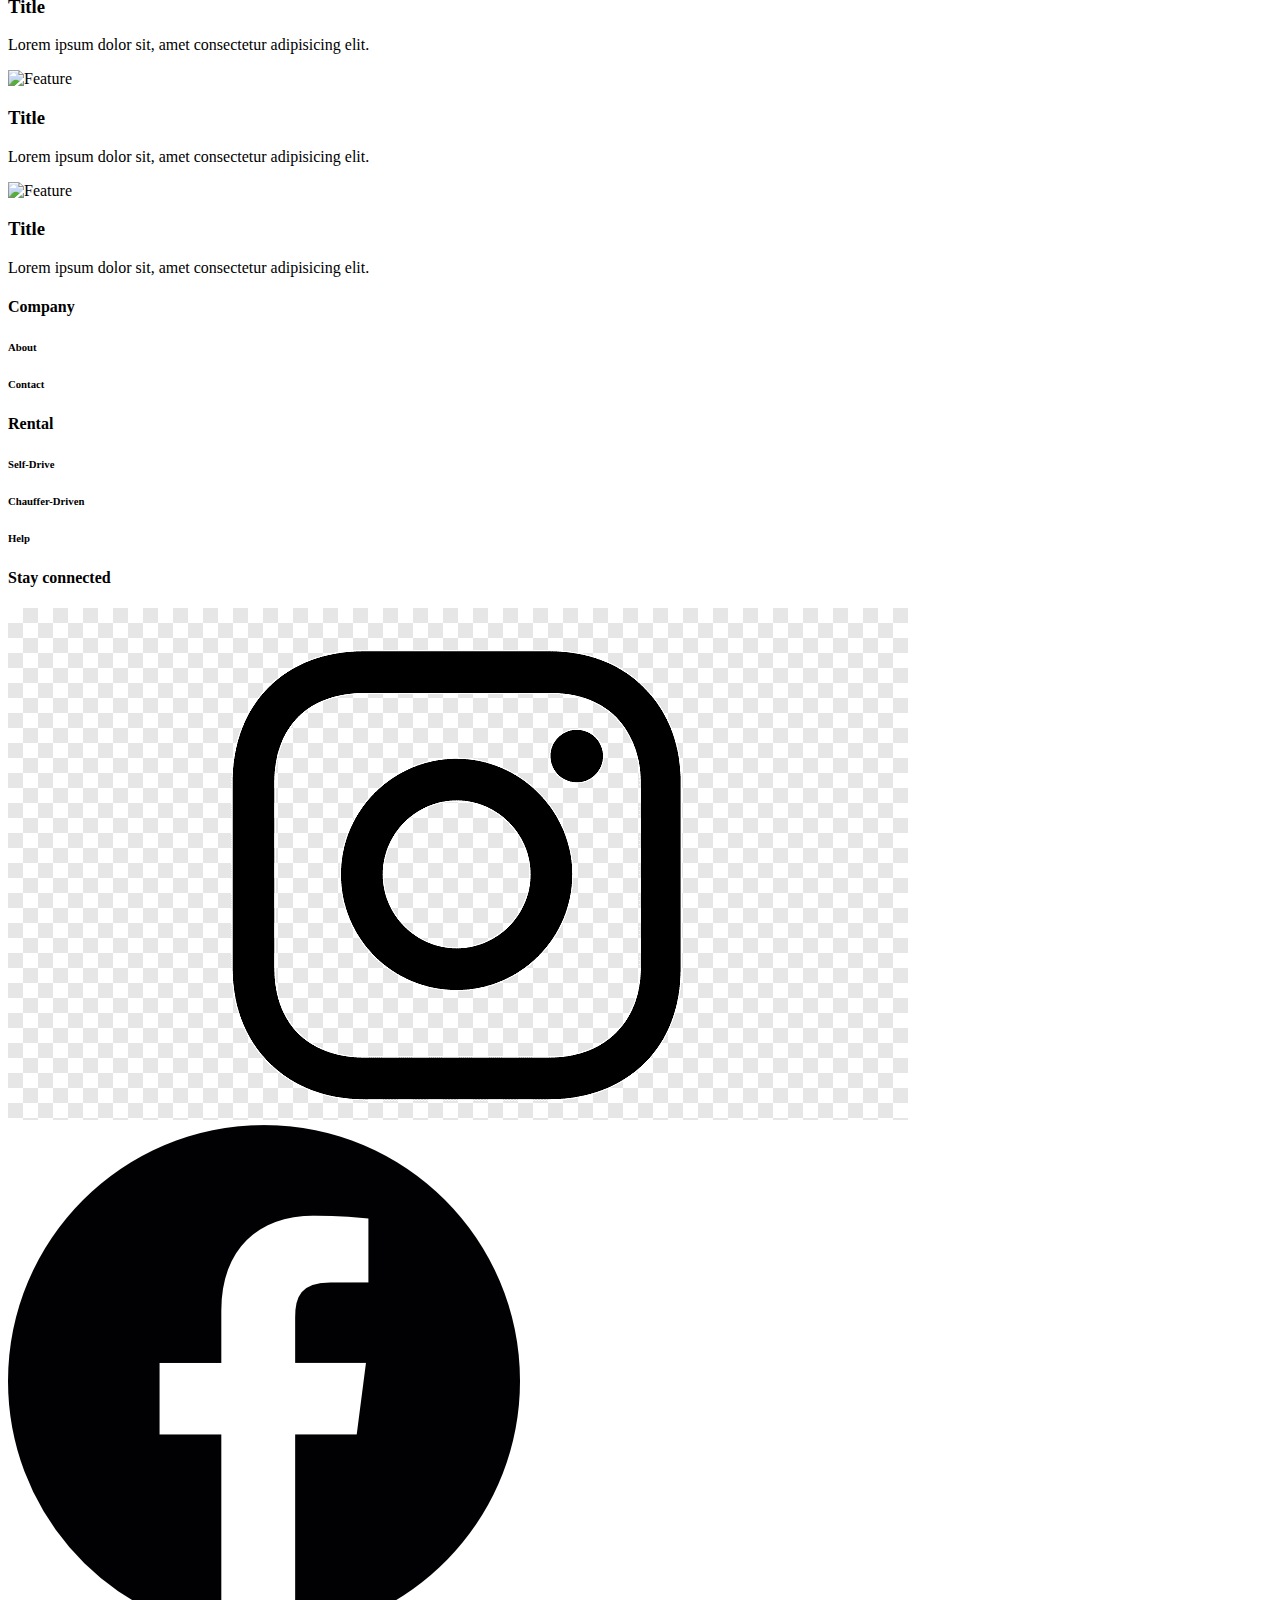
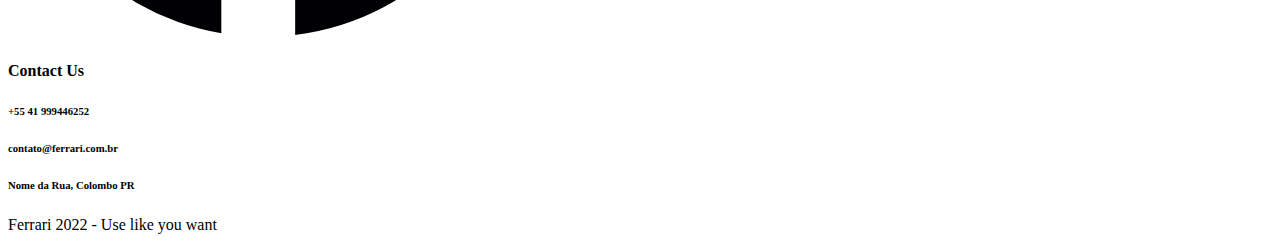
==== commit 1ac76b26: "Update index.html" ====
--- a/index.html
+++ b/index.html
@@ -243,7 +243,7 @@
             </div>
           </div>
           <div class="footer-contact">
-            <h4>Trabalhe Conosco</h4>
+            <h4>Contact Us</h4>
             <h6>+55 41 999446252</h6>
             <h6>contato@ferrari.com.br</h6>
             <h6>Nome da Rua, Colombo PR</h6>
@@ -253,4 +253,4 @@
       <div class="last">Ferrari 2022 - Use like you want</div>
     </footer>
   </body>
-</html>+</html>
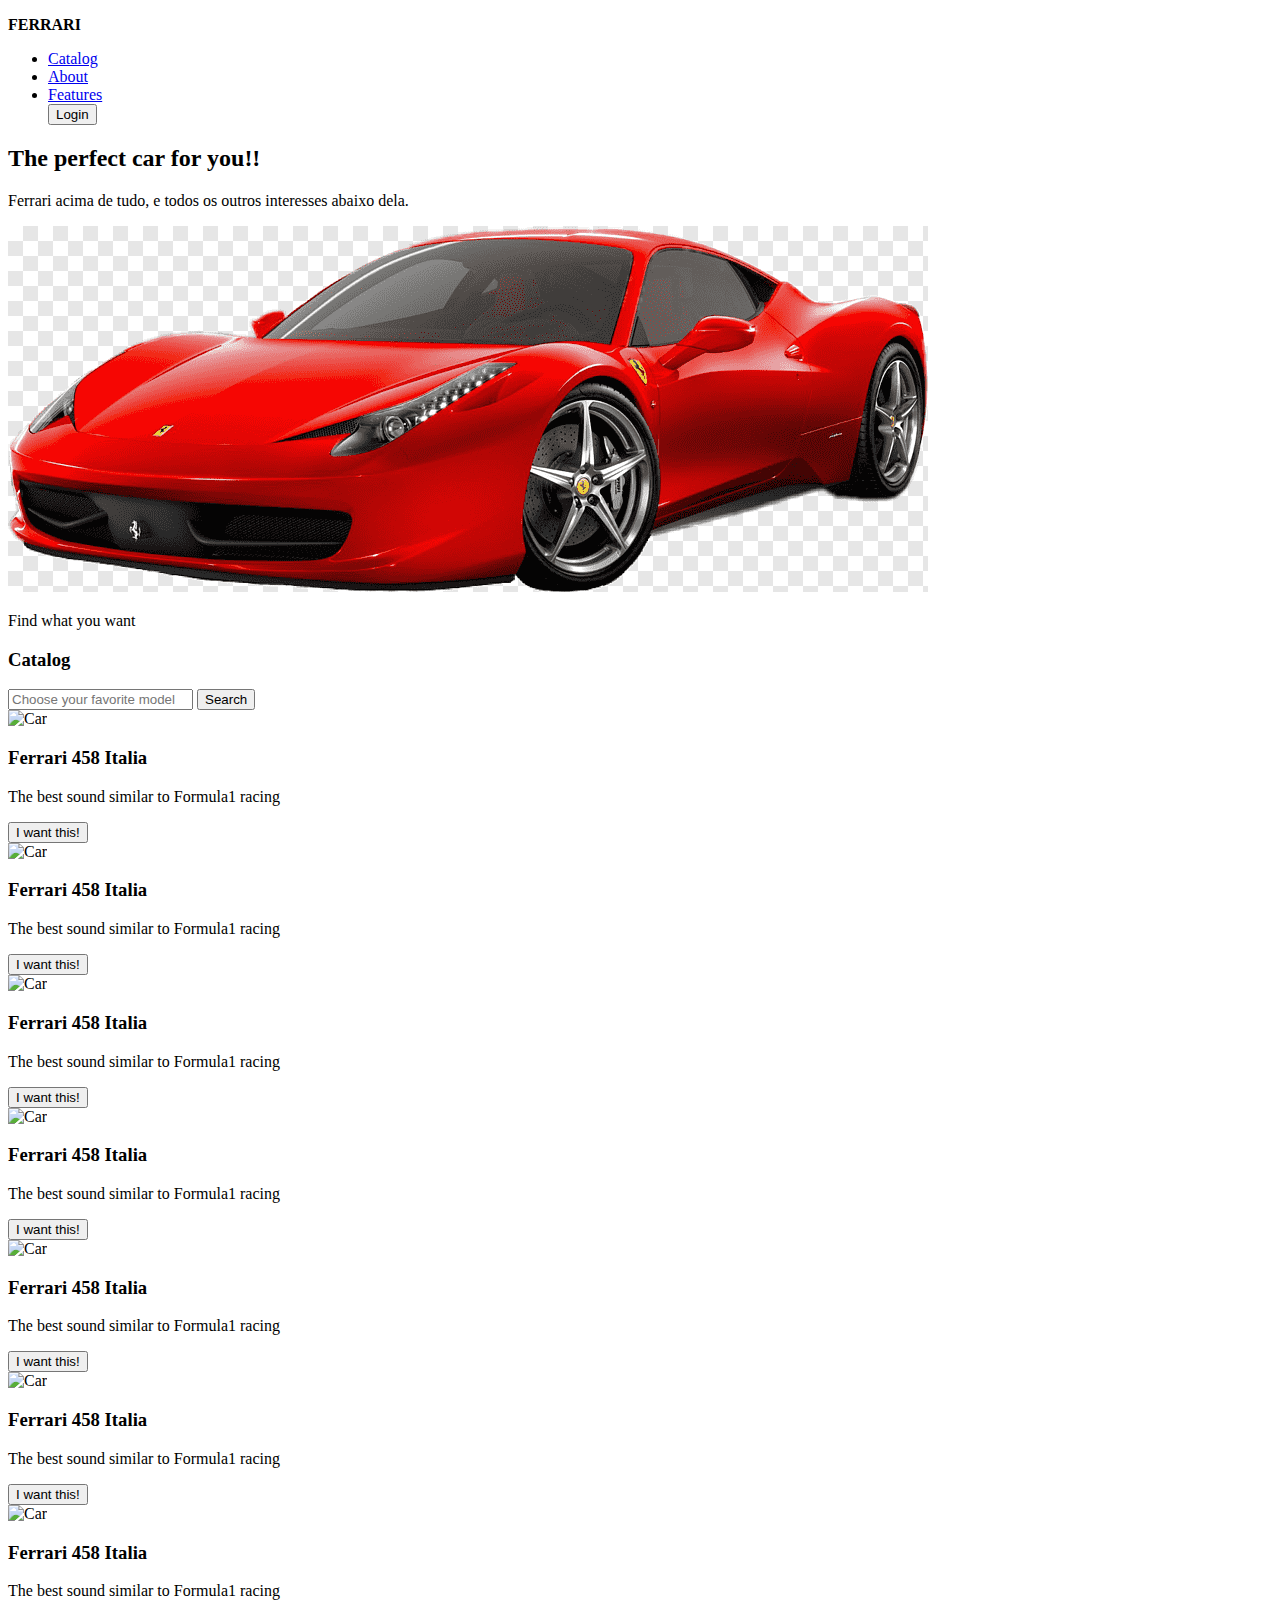
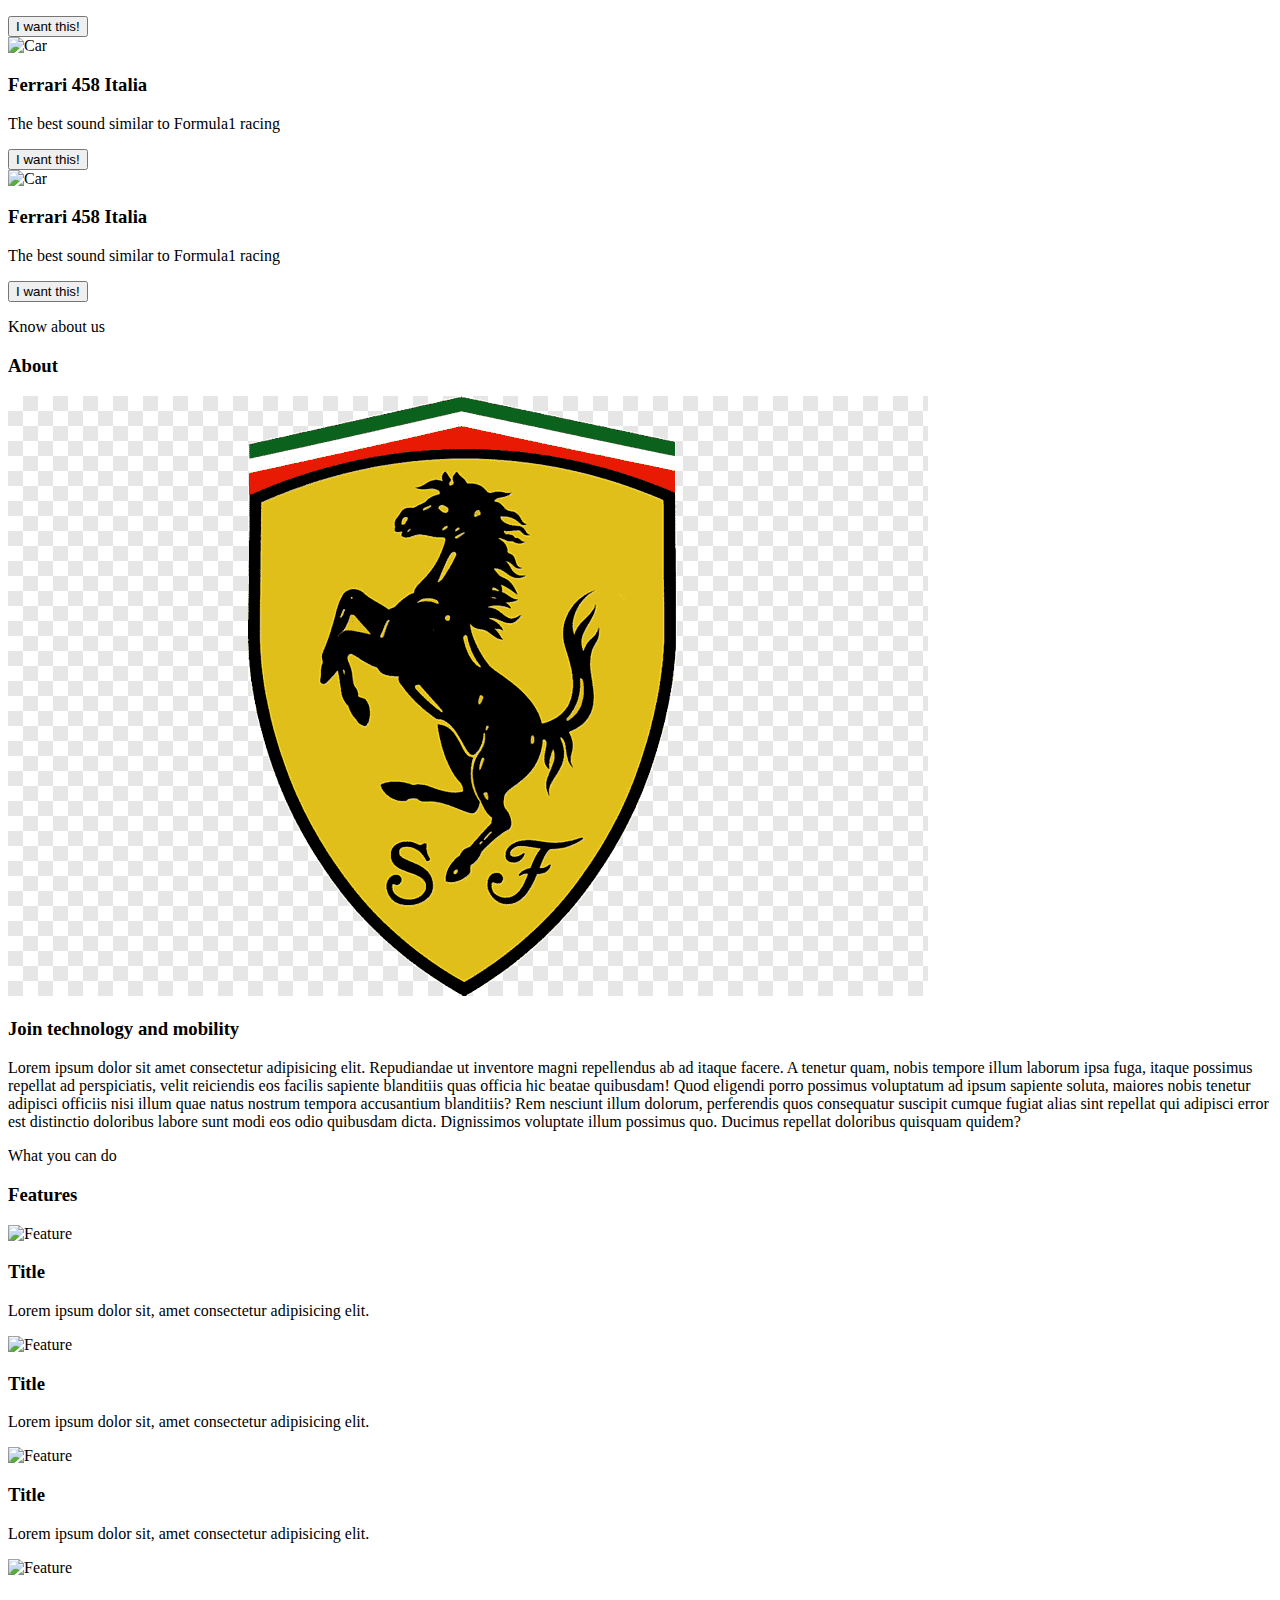
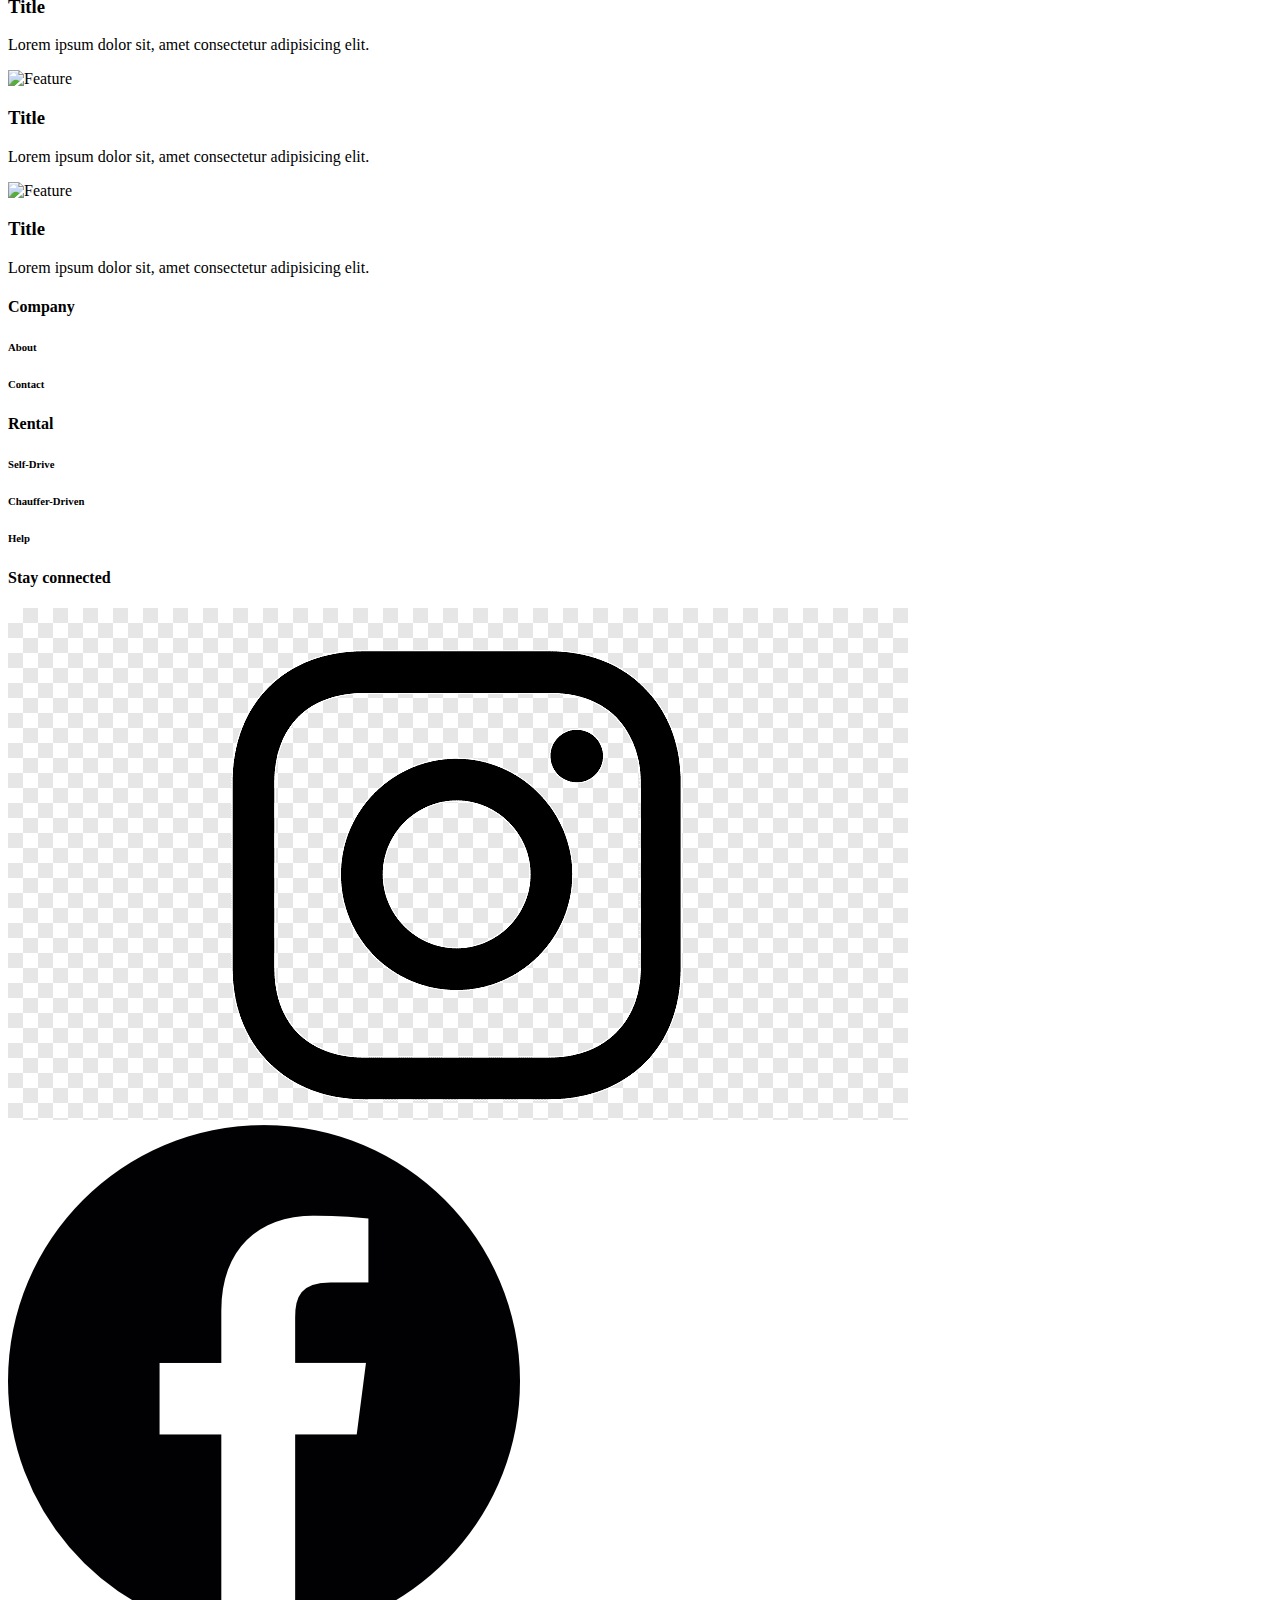
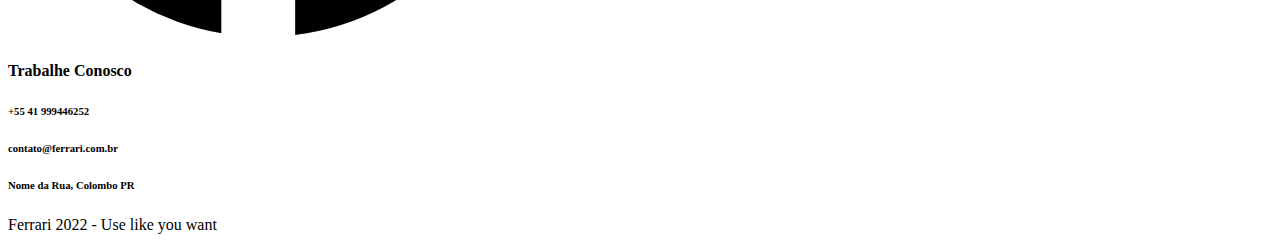
==== commit bd1c4653: "refactor: alter index.html line 246" ====
--- a/index.html
+++ b/index.html
@@ -1,256 +1,256 @@
-<!DOCTYPE html>
-<html lang="en">
-  <head>
-    <meta charset="UTF-8" />
-    <meta http-equiv="X-UA-Compatible" content="IE=edge" />
-    <meta name="viewport" content="width=device-width, initial-scale=1.0" />
-    <title>Ferrari</title>
-    <link rel="stylesheet" href="css/styles.css" />
-  </head>
-  <body>
-    <header>
-      <div class="content">
-        <nav>
-          <p class="brand"><strong>FERRARI</strong></p>
-          <ul>
-            <li><a href="#catalog">Catalog</a></li>
-            <li><a href="#about">About</a></li>
-            <li><a href="#feature">Features</a></li>
-            <button>Login</button>
-          </ul>
-        </nav>
-        <div class="header-block">
-          <div class="text">
-            <h2>The perfect car for you!!</h2>
-            <p>Ferrari acima de tudo, e todos os outros interesses abaixo dela.</p>
-          </div>
-          <img src="images/458italia.png" alt="Car" />
-        </div>
-      </div>
-    </header>
-    <section class="catalog" id="catalog">
-      <div class="content">
-        <div class="title-wrapper-catalog">
-          <p>Find what you want</p>
-          <h3>Catalog</h3>
-        </div>
-        <div class="filter-card">
-          <input
-            type="text"
-            class="search-input"
-            placeholder="Choose your favorite model"
-          />
-          <button class="search-button">Search</button>
-        </div>
-        <div class="card-wrapper">
-          <div class="card-item">
-            <img src="images/ferraripreta.png" alt="Car" />
-            <div class="card-content">
-              <h3>Ferrari 458 Italia</h3>
-              <p>
-                The best sound similar to Formula1 racing
-              </p>
-              <button type="button">I want this!</button>
-            </div>
-          </div>
-          <div class="card-item">
-            <img src="images/ferraripreta.png" alt="Car" />
-            <div class="card-content">
-              <h3>Ferrari 458 Italia</h3>
-              <p>
-                The best sound similar to Formula1 racing
-              </p>
-              <button type="button">I want this!</button>
-            </div>
-          </div>
-          <div class="card-item">
-            <img src="images/ferraripreta.png" alt="Car" />
-            <div class="card-content">
-              <h3>Ferrari 458 Italia</h3>
-              <p>
-                The best sound similar to Formula1 racing
-              </p>
-              <button type="button">I want this!</button>
-            </div>
-          </div>
-          <div class="card-item">
-            <img src="images/ferraripreta.png" alt="Car" />
-            <div class="card-content">
-              <h3>Ferrari 458 Italia</h3>
-              <p>
-                The best sound similar to Formula1 racing
-              </p>
-              <button type="button">I want this!</button>
-            </div>
-          </div>
-          <div class="card-item">
-            <img src="images/ferraripreta.png" alt="Car" />
-            <div class="card-content">
-              <h3>Ferrari 458 Italia</h3>
-              <p>
-                The best sound similar to Formula1 racing
-              </p>
-              <button type="button">I want this!</button>
-            </div>
-          </div>
-          <div class="card-item">
-            <img src="images/ferraripreta.png" alt="Car" />
-            <div class="card-content">
-              <h3>Ferrari 458 Italia</h3>
-              <p>
-                The best sound similar to Formula1 racing
-              </p>
-              <button type="button">I want this!</button>
-            </div>
-          </div>
-          <div class="card-item">
-            <img src="images/ferraripreta.png" alt="Car" />
-            <div class="card-content">
-              <h3>Ferrari 458 Italia</h3>
-              <p>
-                The best sound similar to Formula1 racing
-              </p>
-              <button type="button">I want this!</button>
-            </div>
-          </div>
-          <div class="card-item">
-            <img src="images/ferraripreta.png" alt="Car" />
-            <div class="card-content">
-              <h3>Ferrari 458 Italia</h3>
-              <p>
-                The best sound similar to Formula1 racing
-              </p>
-              <button type="button">I want this!</button>
-            </div>
-          </div>
-          <div class="card-item">
-            <img src="images/ferraripreta.png" alt="Car" />
-            <div class="card-content">
-              <h3>Ferrari 458 Italia</h3>
-              <p>
-                The best sound similar to Formula1 racing
-              </p>
-              <button type="button">I want this!</button>
-            </div>
-          </div>
-        </div>
-      </div>
-    </section>
-
-    <section class="about" id="about">
-      <div class="content">
-        <div class="title-wrapper-about">
-          <p>Know about us</p>
-          <h3>About</h3>
-        </div>
-        <div class="about-content">
-          <div class="left">
-            <img src="images/ferrarilogo.png" alt="About" />
-          </div>
-          <div class="right">
-            <h3>Join technology and mobility</h3>
-            <p>
-              Lorem ipsum dolor sit amet consectetur adipisicing elit.
-              Repudiandae ut inventore magni repellendus ab ad itaque facere. A
-              tenetur quam, nobis tempore illum laborum ipsa fuga, itaque
-              possimus repellat ad perspiciatis, velit reiciendis eos facilis
-              sapiente blanditiis quas officia hic beatae quibusdam! Quod
-              eligendi porro possimus voluptatum ad ipsum sapiente soluta,
-              maiores nobis tenetur adipisci officiis nisi illum quae natus
-              nostrum tempora accusantium blanditiis? Rem nesciunt illum
-              dolorum, perferendis quos consequatur suscipit cumque fugiat alias
-              sint repellat qui adipisci error est distinctio doloribus labore
-              sunt modi eos odio quibusdam dicta. Dignissimos voluptate illum
-              possimus quo. Ducimus repellat doloribus quisquam quidem?
-            </p>
-          </div>
-        </div>
-      </div>
-    </section>
-
-    <section class="features" id="features">
-      <div class="content">
-        <div class="title-wrapper-features">
-          <p>What you can do</p>
-          <h3>Features</h3>
-        </div>
-        <div class="feature-card-block">
-          <div class="feature-card-item">
-            <img src="images/feature-planet.png" alt="Feature" />
-            <div class="feature-text-content">
-              <h3>Title</h3>
-              <p>Lorem ipsum dolor sit, amet consectetur adipisicing elit.</p>
-            </div>
-          </div>
-          <div class="feature-card-item">
-            <img src="images/feature-planet.png" alt="Feature" />
-            <div class="feature-text-content">
-              <h3>Title</h3>
-              <p>Lorem ipsum dolor sit, amet consectetur adipisicing elit.</p>
-            </div>
-          </div>
-          <div class="feature-card-item">
-            <img src="images/feature-planet.png" alt="Feature" />
-            <div class="feature-text-content">
-              <h3>Title</h3>
-              <p>Lorem ipsum dolor sit, amet consectetur adipisicing elit.</p>
-            </div>
-          </div>
-          <div class="feature-card-item">
-            <img src="images/feature-planet.png" alt="Feature" />
-            <div class="feature-text-content">
-              <h3>Title</h3>
-              <p>Lorem ipsum dolor sit, amet consectetur adipisicing elit.</p>
-            </div>
-          </div>
-          <div class="feature-card-item">
-            <img src="images/feature-planet.png" alt="Feature" />
-            <div class="feature-text-content">
-              <h3>Title</h3>
-              <p>Lorem ipsum dolor sit, amet consectetur adipisicing elit.</p>
-            </div>
-          </div>
-          <div class="feature-card-item">
-            <img src="images/feature-planet.png" alt="Feature" />
-            <div class="feature-text-content">
-              <h3>Title</h3>
-              <p>Lorem ipsum dolor sit, amet consectetur adipisicing elit.</p>
-            </div>
-          </div>
-        </div>
-      </div>
-    </section>
-
-    <footer>
-      <div class="main">
-        <div class="content footer-links">
-          <div class="footer-company">
-            <h4>Company</h4>
-            <h6>About</h6>
-            <h6>Contact</h6>
-          </div>
-          <div class="footer-rental">
-            <h4>Rental</h4>
-            <h6>Self-Drive</h6>
-            <h6>Chauffer-Driven</h6>
-            <h6>Help</h6>
-          </div>
-          <div class="footer-social">
-            <h4>Stay connected</h4>
-            <div class="social-icons">
-              <img src="images/instalogo.png" alt="Instagram" />
-              <img src="images/facelogo.png" alt="Facebook" />
-            </div>
-          </div>
-          <div class="footer-contact">
-            <h4>Contact Us</h4>
-            <h6>+55 41 999446252</h6>
-            <h6>contato@ferrari.com.br</h6>
-            <h6>Nome da Rua, Colombo PR</h6>
-          </div>
-        </div>
-      </div>
-      <div class="last">Ferrari 2022 - Use like you want</div>
-    </footer>
-  </body>
-</html>
+<!DOCTYPE html>
+<html lang="en">
+  <head>
+    <meta charset="UTF-8" />
+    <meta http-equiv="X-UA-Compatible" content="IE=edge" />
+    <meta name="viewport" content="width=device-width, initial-scale=1.0" />
+    <title>Ferrari</title>
+    <link rel="stylesheet" href="css/styles.css" />
+  </head>
+  <body>
+    <header>
+      <div class="content">
+        <nav>
+          <p class="brand"><strong>FERRARI</strong></p>
+          <ul>
+            <li><a href="#catalog">Catalog</a></li>
+            <li><a href="#about">About</a></li>
+            <li><a href="#feature">Features</a></li>
+            <button>Login</button>
+          </ul>
+        </nav>
+        <div class="header-block">
+          <div class="text">
+            <h2>The perfect car for you!!</h2>
+            <p>Ferrari acima de tudo, e todos os outros interesses abaixo dela.</p>
+          </div>
+          <img src="images/458italia.png" alt="Car" />
+        </div>
+      </div>
+    </header>
+    <section class="catalog" id="catalog">
+      <div class="content">
+        <div class="title-wrapper-catalog">
+          <p>Find what you want</p>
+          <h3>Catalog</h3>
+        </div>
+        <div class="filter-card">
+          <input
+            type="text"
+            class="search-input"
+            placeholder="Choose your favorite model"
+          />
+          <button class="search-button">Search</button>
+        </div>
+        <div class="card-wrapper">
+          <div class="card-item">
+            <img src="images/ferraripreta.png" alt="Car" />
+            <div class="card-content">
+              <h3>Ferrari 458 Italia</h3>
+              <p>
+                The best sound similar to Formula1 racing
+              </p>
+              <button type="button">I want this!</button>
+            </div>
+          </div>
+          <div class="card-item">
+            <img src="images/ferraripreta.png" alt="Car" />
+            <div class="card-content">
+              <h3>Ferrari 458 Italia</h3>
+              <p>
+                The best sound similar to Formula1 racing
+              </p>
+              <button type="button">I want this!</button>
+            </div>
+          </div>
+          <div class="card-item">
+            <img src="images/ferraripreta.png" alt="Car" />
+            <div class="card-content">
+              <h3>Ferrari 458 Italia</h3>
+              <p>
+                The best sound similar to Formula1 racing
+              </p>
+              <button type="button">I want this!</button>
+            </div>
+          </div>
+          <div class="card-item">
+            <img src="images/ferraripreta.png" alt="Car" />
+            <div class="card-content">
+              <h3>Ferrari 458 Italia</h3>
+              <p>
+                The best sound similar to Formula1 racing
+              </p>
+              <button type="button">I want this!</button>
+            </div>
+          </div>
+          <div class="card-item">
+            <img src="images/ferraripreta.png" alt="Car" />
+            <div class="card-content">
+              <h3>Ferrari 458 Italia</h3>
+              <p>
+                The best sound similar to Formula1 racing
+              </p>
+              <button type="button">I want this!</button>
+            </div>
+          </div>
+          <div class="card-item">
+            <img src="images/ferraripreta.png" alt="Car" />
+            <div class="card-content">
+              <h3>Ferrari 458 Italia</h3>
+              <p>
+                The best sound similar to Formula1 racing
+              </p>
+              <button type="button">I want this!</button>
+            </div>
+          </div>
+          <div class="card-item">
+            <img src="images/ferraripreta.png" alt="Car" />
+            <div class="card-content">
+              <h3>Ferrari 458 Italia</h3>
+              <p>
+                The best sound similar to Formula1 racing
+              </p>
+              <button type="button">I want this!</button>
+            </div>
+          </div>
+          <div class="card-item">
+            <img src="images/ferraripreta.png" alt="Car" />
+            <div class="card-content">
+              <h3>Ferrari 458 Italia</h3>
+              <p>
+                The best sound similar to Formula1 racing
+              </p>
+              <button type="button">I want this!</button>
+            </div>
+          </div>
+          <div class="card-item">
+            <img src="images/ferraripreta.png" alt="Car" />
+            <div class="card-content">
+              <h3>Ferrari 458 Italia</h3>
+              <p>
+                The best sound similar to Formula1 racing
+              </p>
+              <button type="button">I want this!</button>
+            </div>
+          </div>
+        </div>
+      </div>
+    </section>
+
+    <section class="about" id="about">
+      <div class="content">
+        <div class="title-wrapper-about">
+          <p>Know about us</p>
+          <h3>About</h3>
+        </div>
+        <div class="about-content">
+          <div class="left">
+            <img src="images/ferrarilogo.png" alt="About" />
+          </div>
+          <div class="right">
+            <h3>Join technology and mobility</h3>
+            <p>
+              Lorem ipsum dolor sit amet consectetur adipisicing elit.
+              Repudiandae ut inventore magni repellendus ab ad itaque facere. A
+              tenetur quam, nobis tempore illum laborum ipsa fuga, itaque
+              possimus repellat ad perspiciatis, velit reiciendis eos facilis
+              sapiente blanditiis quas officia hic beatae quibusdam! Quod
+              eligendi porro possimus voluptatum ad ipsum sapiente soluta,
+              maiores nobis tenetur adipisci officiis nisi illum quae natus
+              nostrum tempora accusantium blanditiis? Rem nesciunt illum
+              dolorum, perferendis quos consequatur suscipit cumque fugiat alias
+              sint repellat qui adipisci error est distinctio doloribus labore
+              sunt modi eos odio quibusdam dicta. Dignissimos voluptate illum
+              possimus quo. Ducimus repellat doloribus quisquam quidem?
+            </p>
+          </div>
+        </div>
+      </div>
+    </section>
+
+    <section class="features" id="features">
+      <div class="content">
+        <div class="title-wrapper-features">
+          <p>What you can do</p>
+          <h3>Features</h3>
+        </div>
+        <div class="feature-card-block">
+          <div class="feature-card-item">
+            <img src="images/feature-planet.png" alt="Feature" />
+            <div class="feature-text-content">
+              <h3>Title</h3>
+              <p>Lorem ipsum dolor sit, amet consectetur adipisicing elit.</p>
+            </div>
+          </div>
+          <div class="feature-card-item">
+            <img src="images/feature-planet.png" alt="Feature" />
+            <div class="feature-text-content">
+              <h3>Title</h3>
+              <p>Lorem ipsum dolor sit, amet consectetur adipisicing elit.</p>
+            </div>
+          </div>
+          <div class="feature-card-item">
+            <img src="images/feature-planet.png" alt="Feature" />
+            <div class="feature-text-content">
+              <h3>Title</h3>
+              <p>Lorem ipsum dolor sit, amet consectetur adipisicing elit.</p>
+            </div>
+          </div>
+          <div class="feature-card-item">
+            <img src="images/feature-planet.png" alt="Feature" />
+            <div class="feature-text-content">
+              <h3>Title</h3>
+              <p>Lorem ipsum dolor sit, amet consectetur adipisicing elit.</p>
+            </div>
+          </div>
+          <div class="feature-card-item">
+            <img src="images/feature-planet.png" alt="Feature" />
+            <div class="feature-text-content">
+              <h3>Title</h3>
+              <p>Lorem ipsum dolor sit, amet consectetur adipisicing elit.</p>
+            </div>
+          </div>
+          <div class="feature-card-item">
+            <img src="images/feature-planet.png" alt="Feature" />
+            <div class="feature-text-content">
+              <h3>Title</h3>
+              <p>Lorem ipsum dolor sit, amet consectetur adipisicing elit.</p>
+            </div>
+          </div>
+        </div>
+      </div>
+    </section>
+
+    <footer>
+      <div class="main">
+        <div class="content footer-links">
+          <div class="footer-company">
+            <h4>Company</h4>
+            <h6>About</h6>
+            <h6>Contact</h6>
+          </div>
+          <div class="footer-rental">
+            <h4>Rental</h4>
+            <h6>Self-Drive</h6>
+            <h6>Chauffer-Driven</h6>
+            <h6>Help</h6>
+          </div>
+          <div class="footer-social">
+            <h4>Stay connected</h4>
+            <div class="social-icons">
+              <img src="images/instalogo.png" alt="Instagram" />
+              <img src="images/facelogo.png" alt="Facebook" />
+            </div>
+          </div>
+          <div class="footer-contact">
+            <h4>Trabalhe Conosco</h4>
+            <h6>+55 41 999446252</h6>
+            <h6>contato@ferrari.com.br</h6>
+            <h6>Nome da Rua, Colombo PR</h6>
+          </div>
+        </div>
+      </div>
+      <div class="last">Ferrari 2022 - Use like you want</div>
+    </footer>
+  </body>
+</html>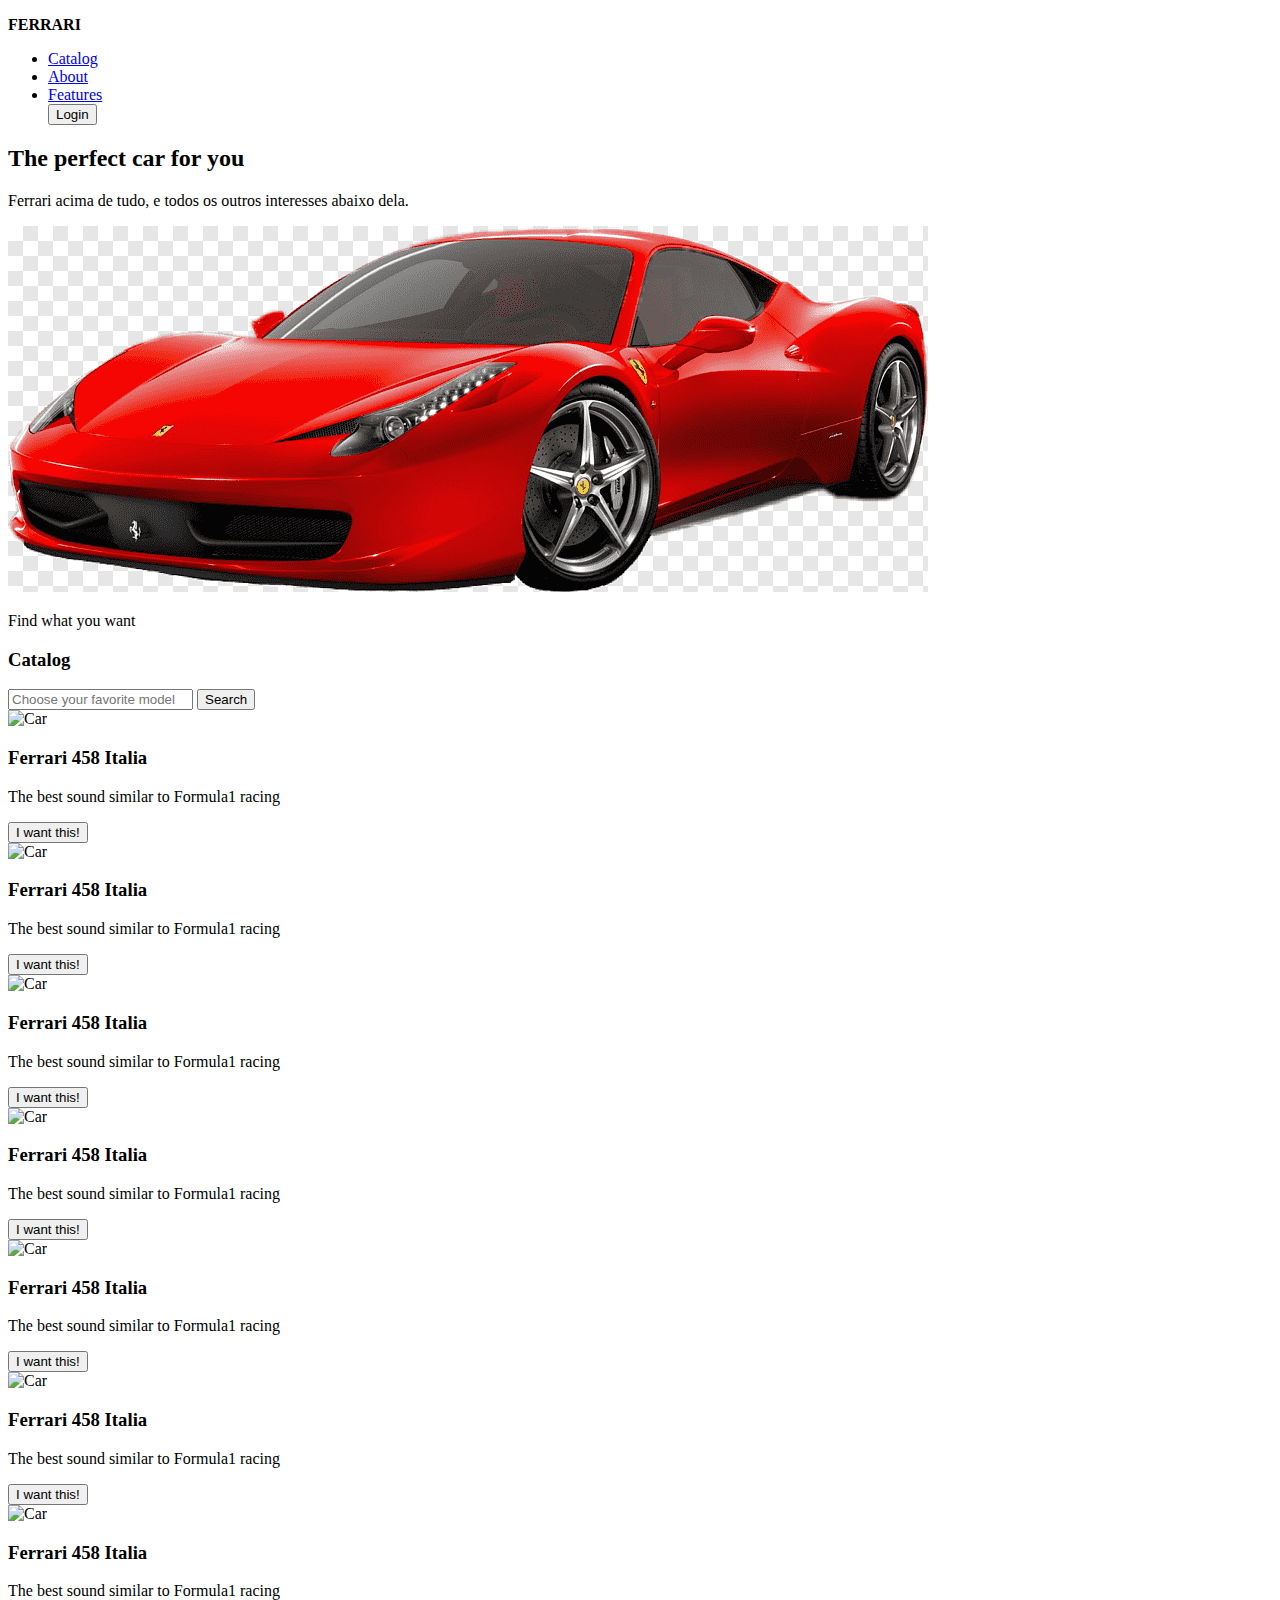
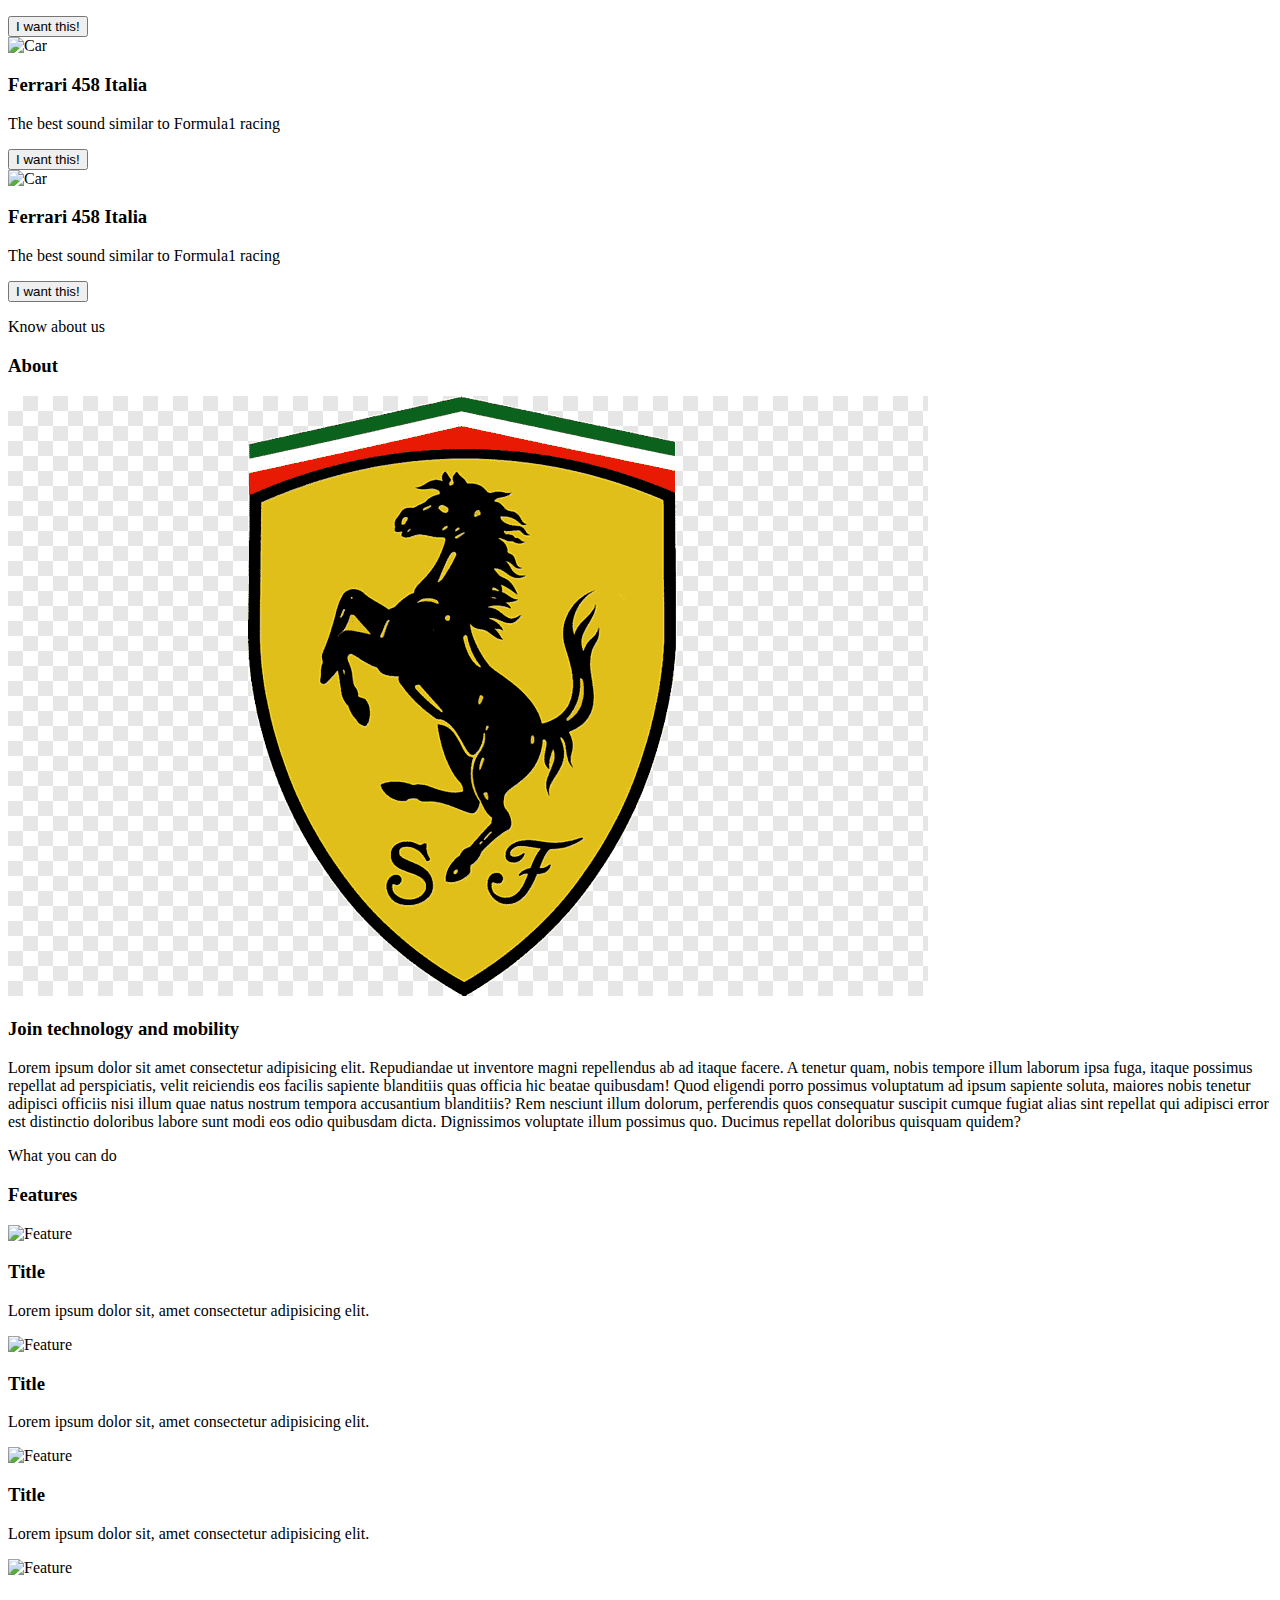
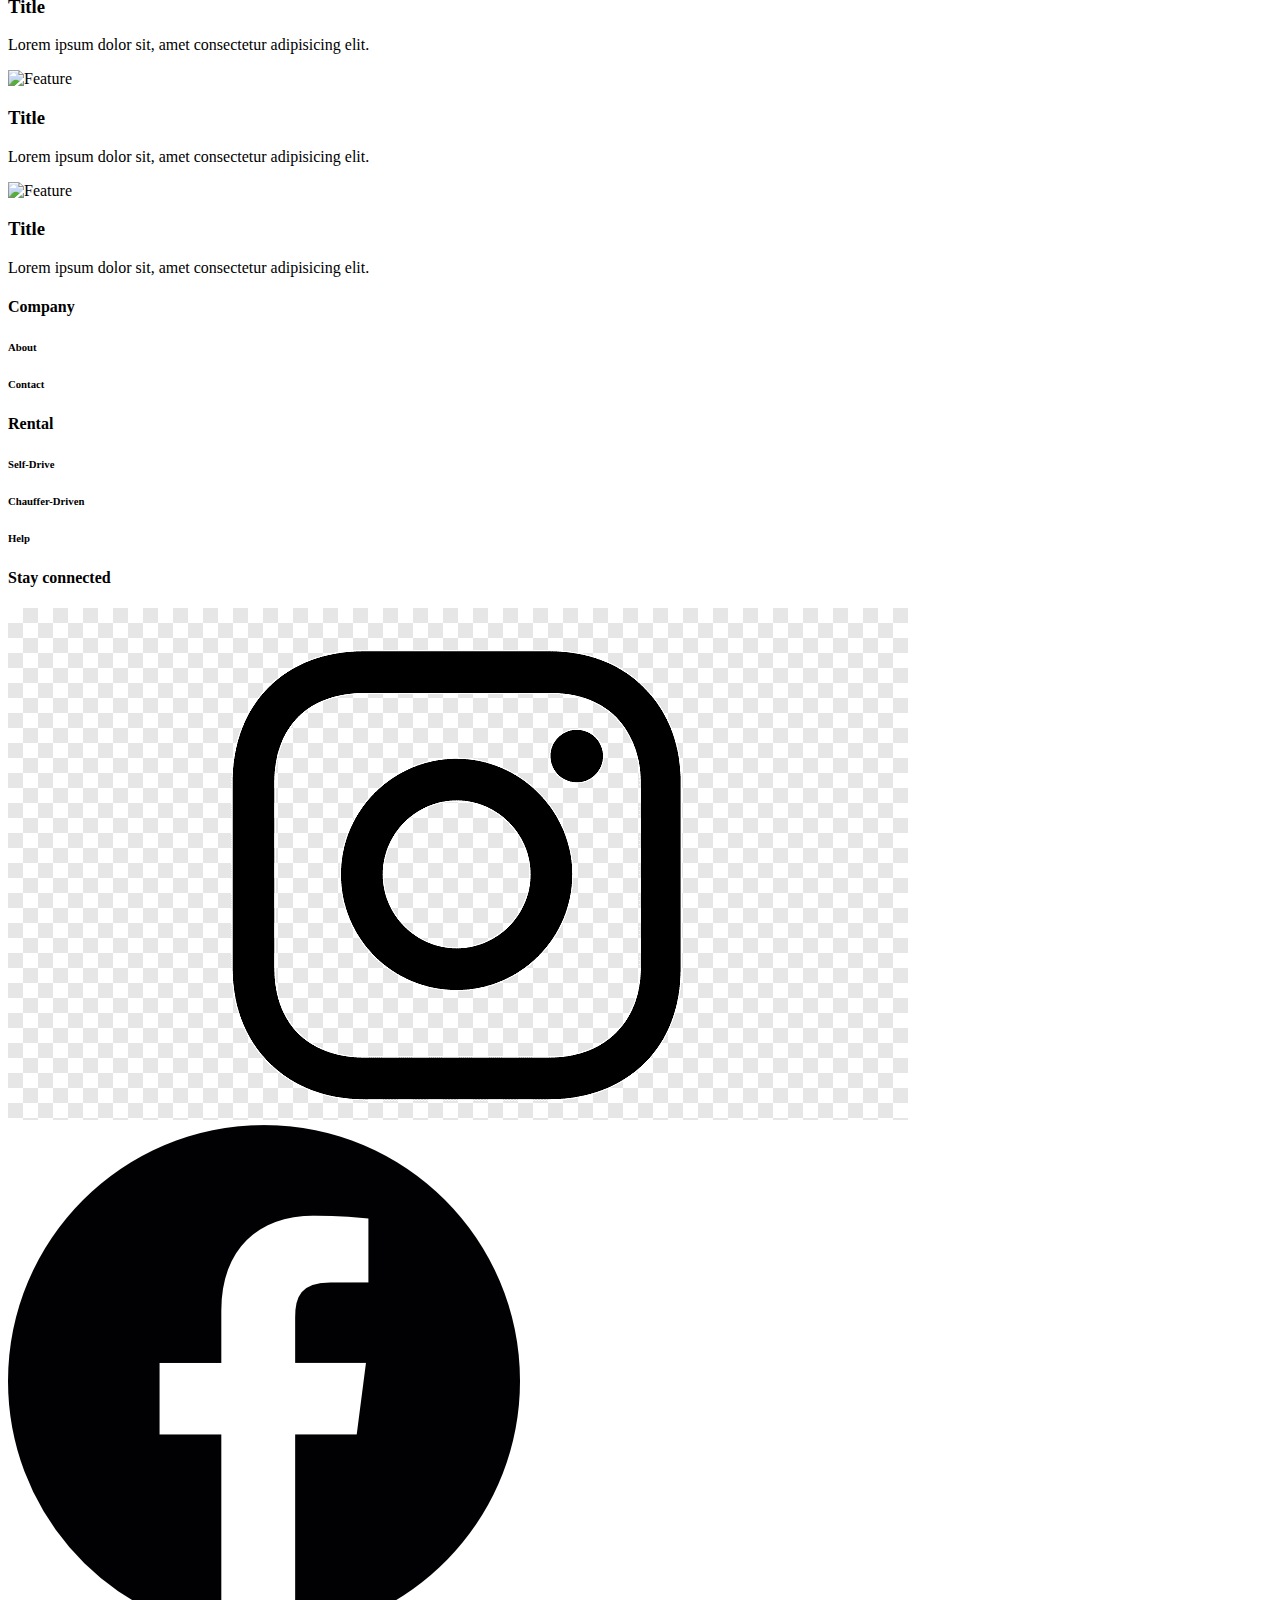
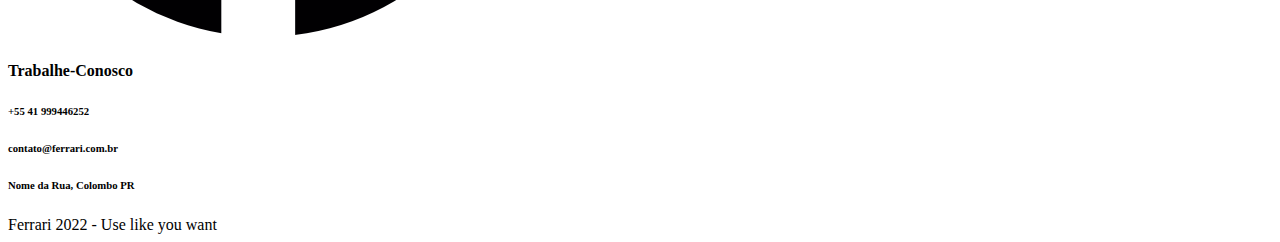
==== commit 2f29cd1a: "initial commit" ====
--- a/index.html
+++ b/index.html
@@ -21,7 +21,7 @@
         </nav>
         <div class="header-block">
           <div class="text">
-            <h2>The perfect car for you!!</h2>
+            <h2>The perfect car for you</h2>
             <p>Ferrari acima de tudo, e todos os outros interesses abaixo dela.</p>
           </div>
           <img src="images/458italia.png" alt="Car" />
@@ -243,7 +243,7 @@
             </div>
           </div>
           <div class="footer-contact">
-            <h4>Trabalhe Conosco</h4>
+            <h4>Trabalhe-Conosco</h4>
             <h6>+55 41 999446252</h6>
             <h6>contato@ferrari.com.br</h6>
             <h6>Nome da Rua, Colombo PR</h6>
